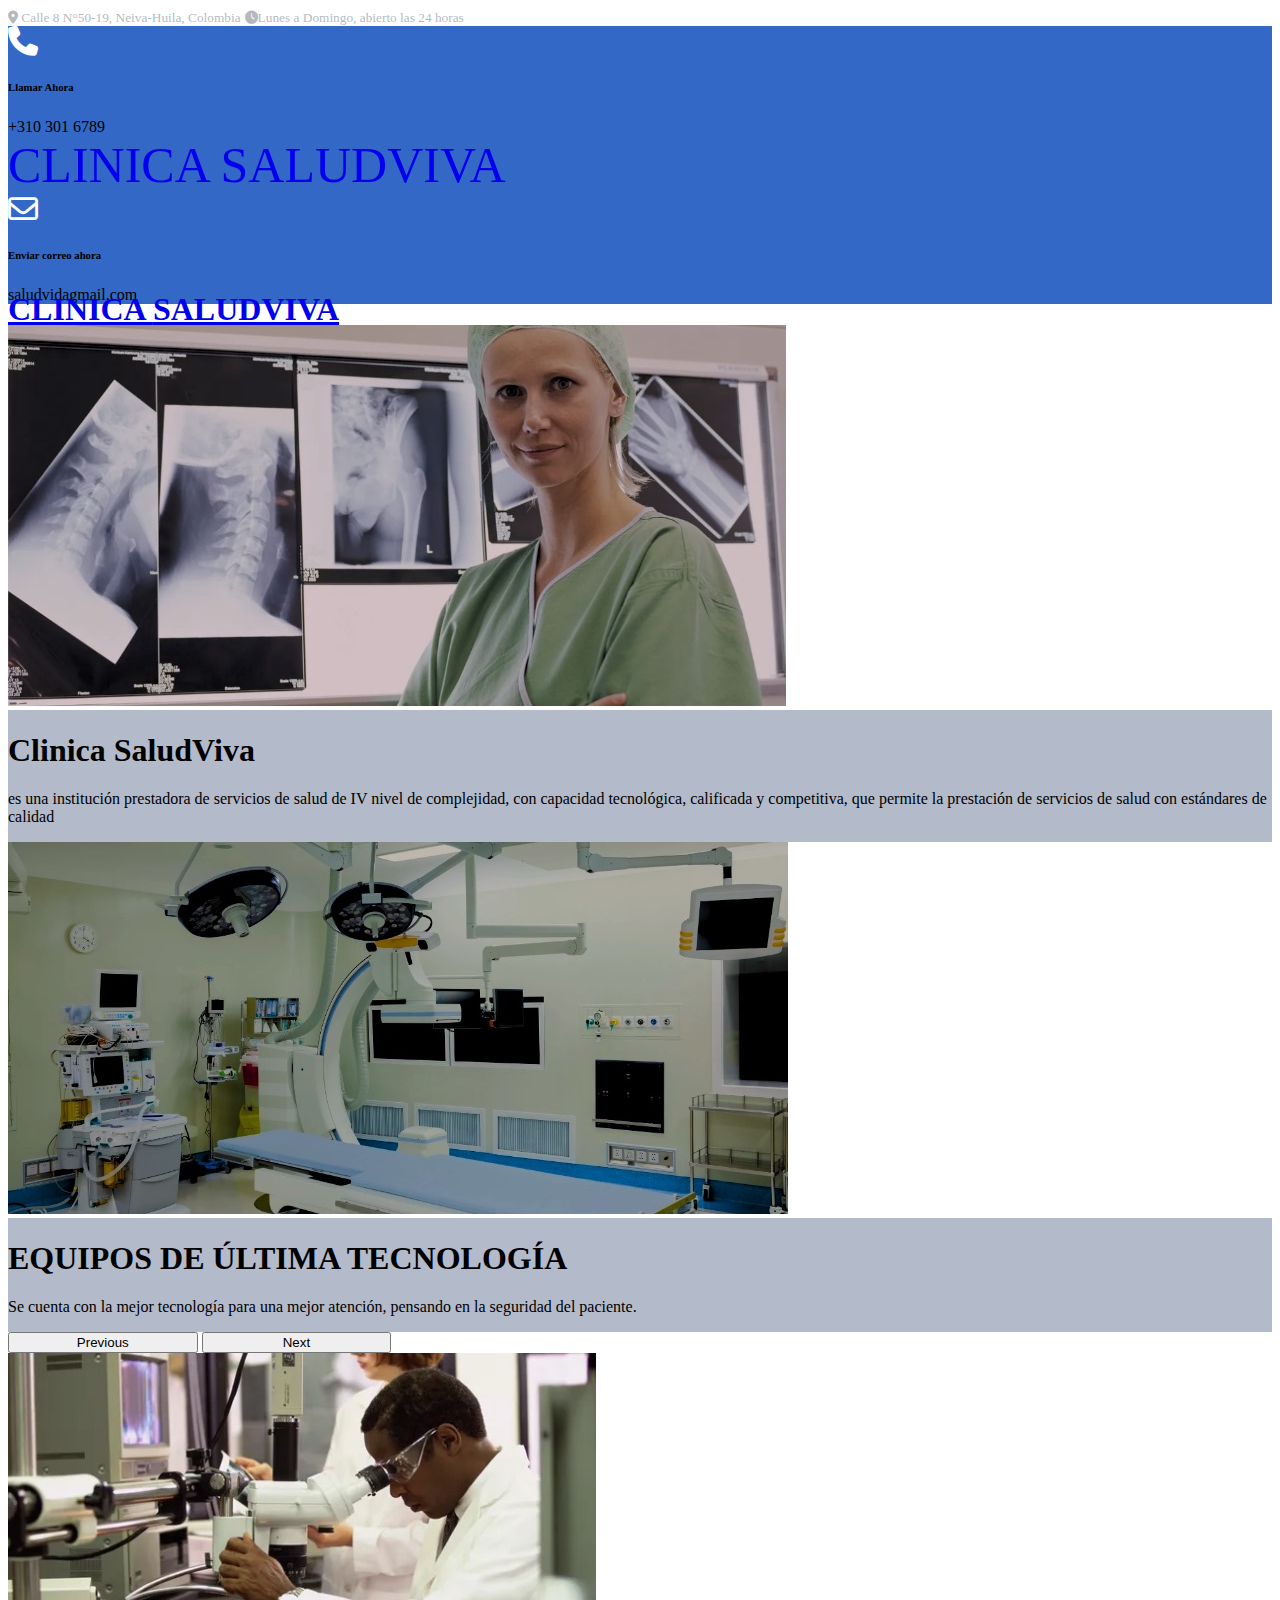
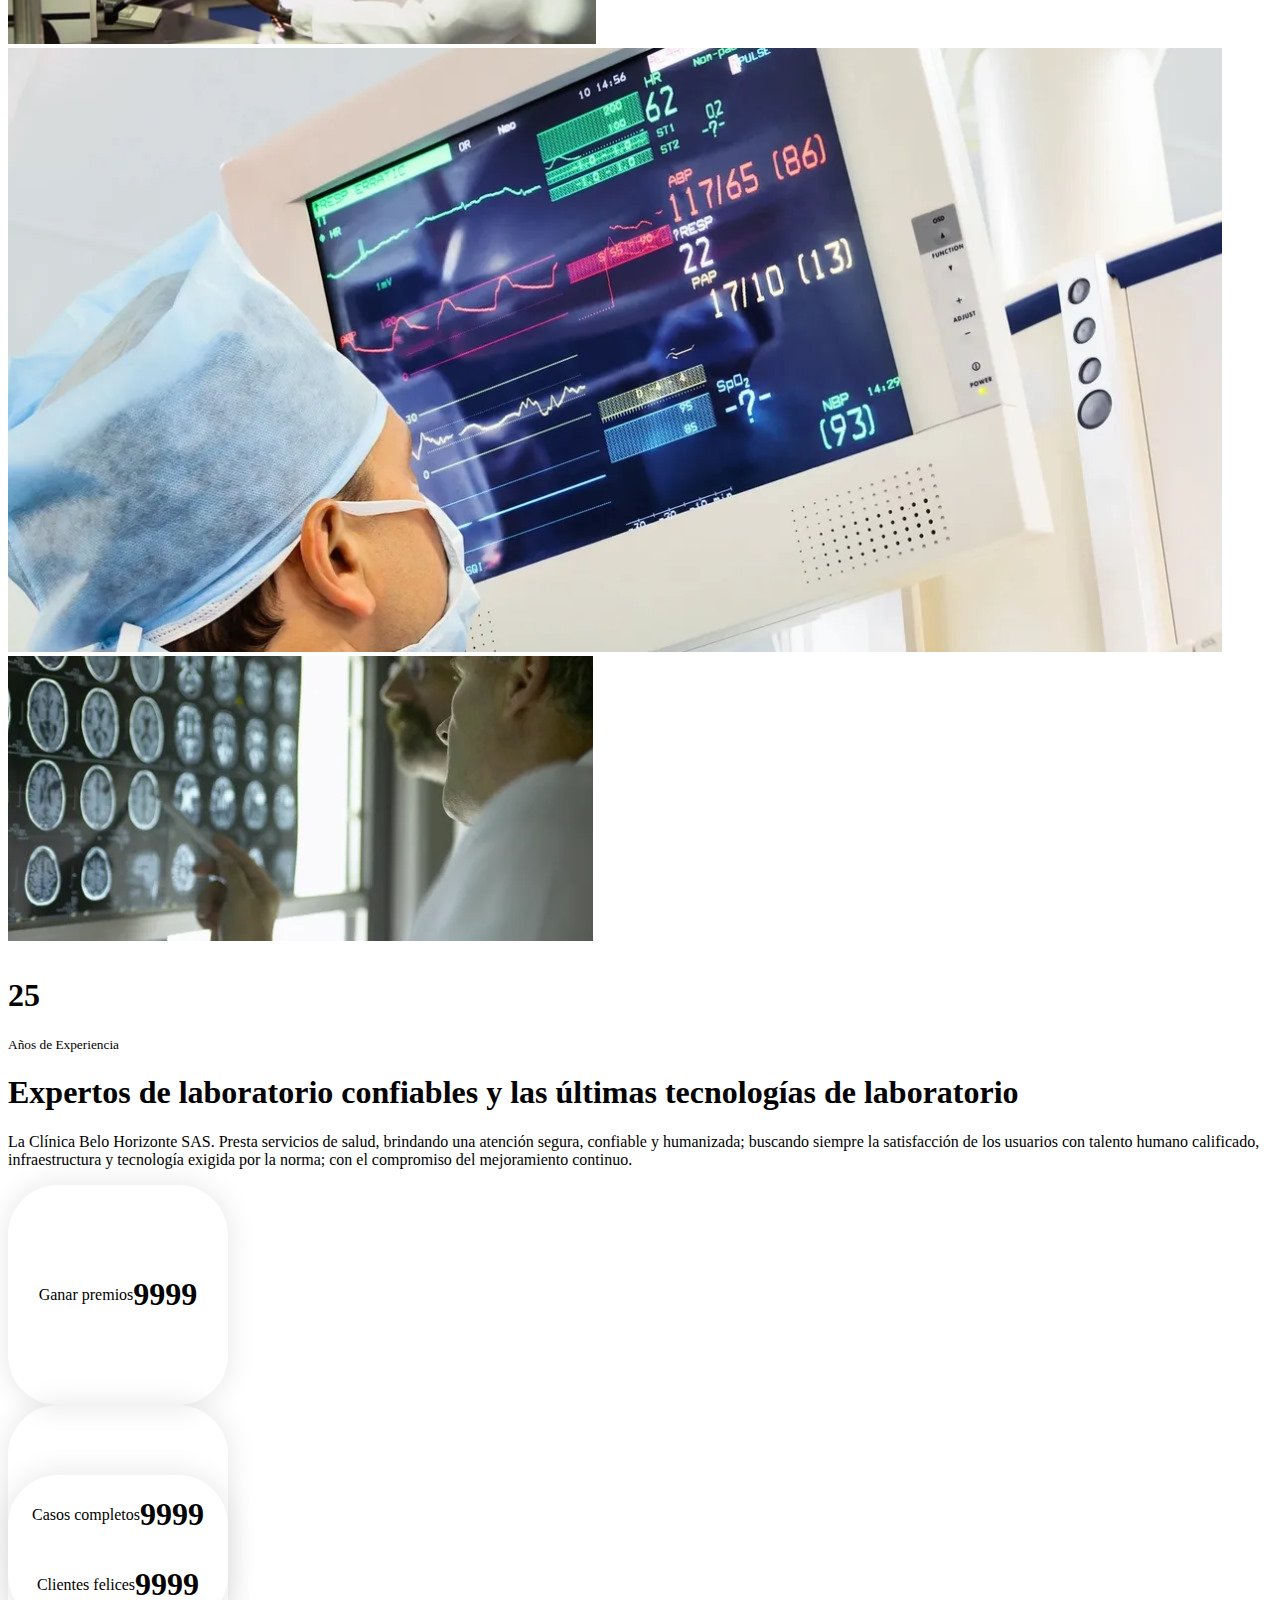
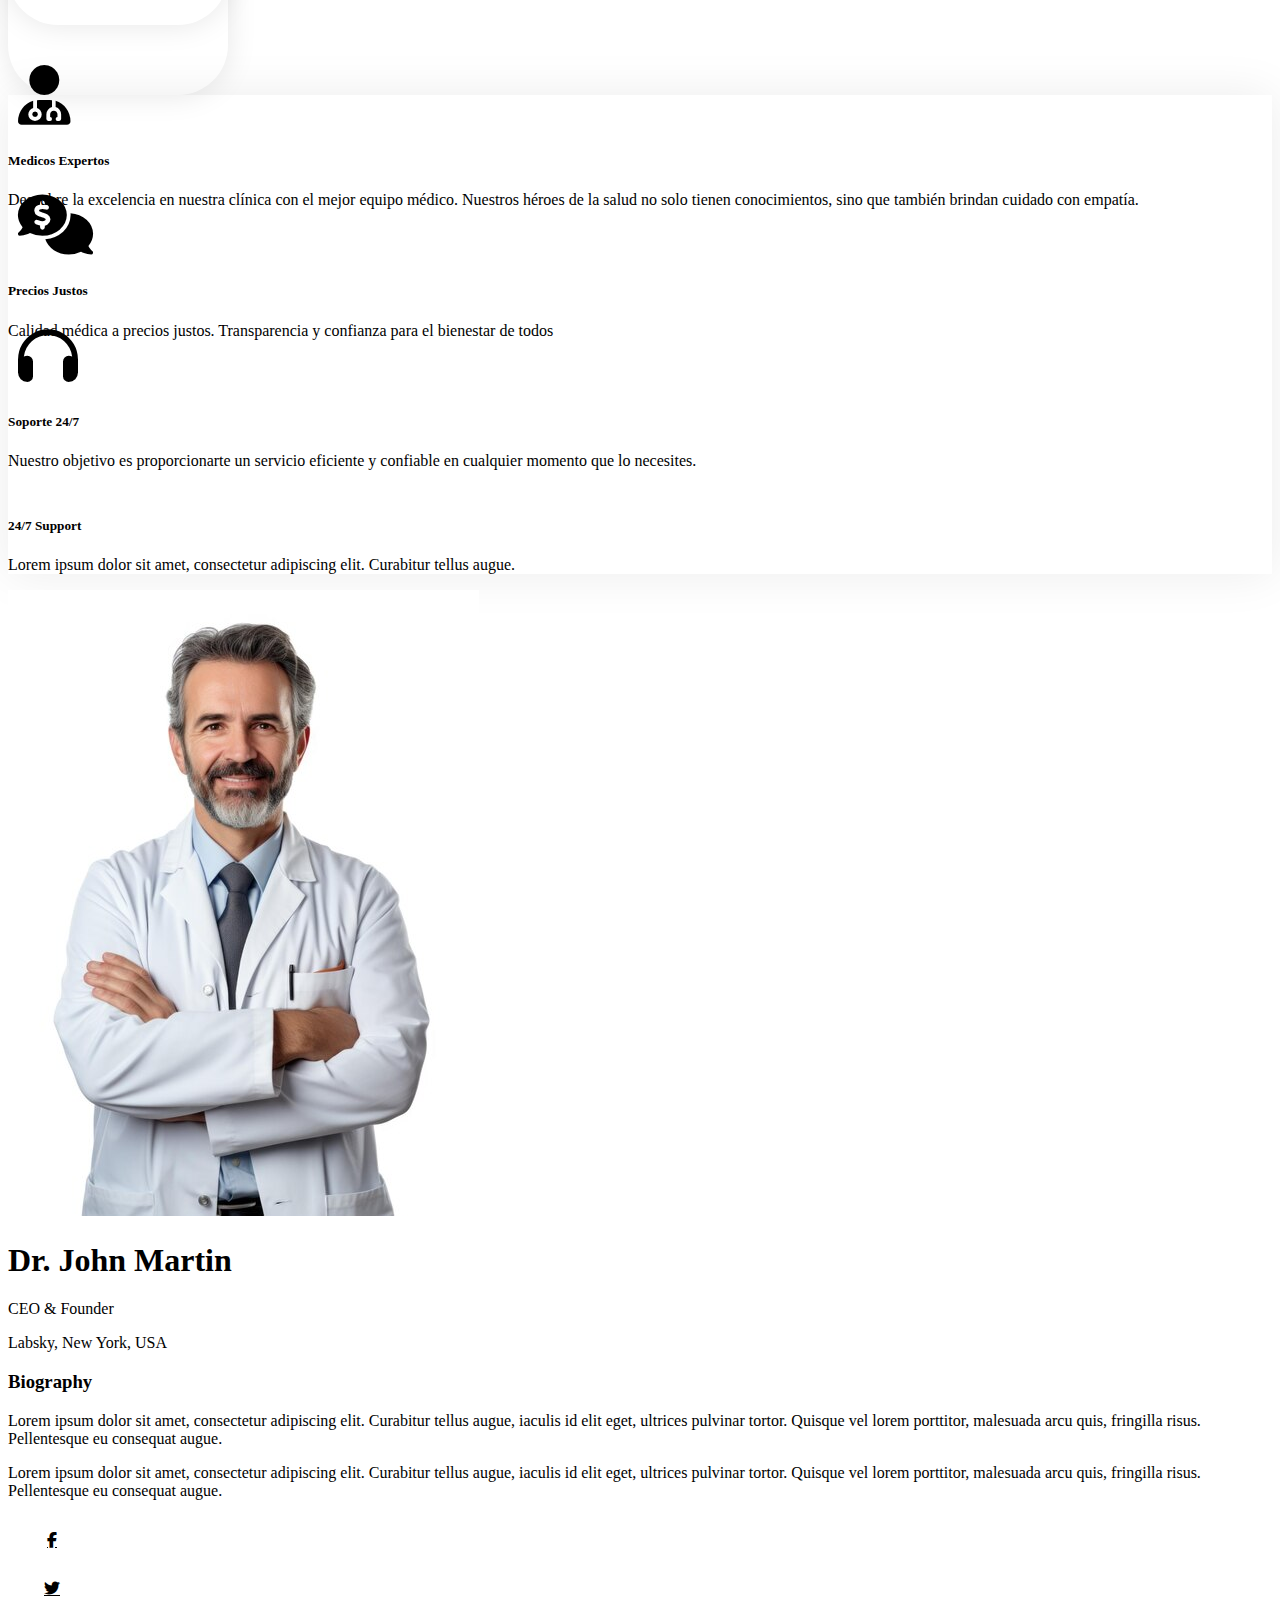
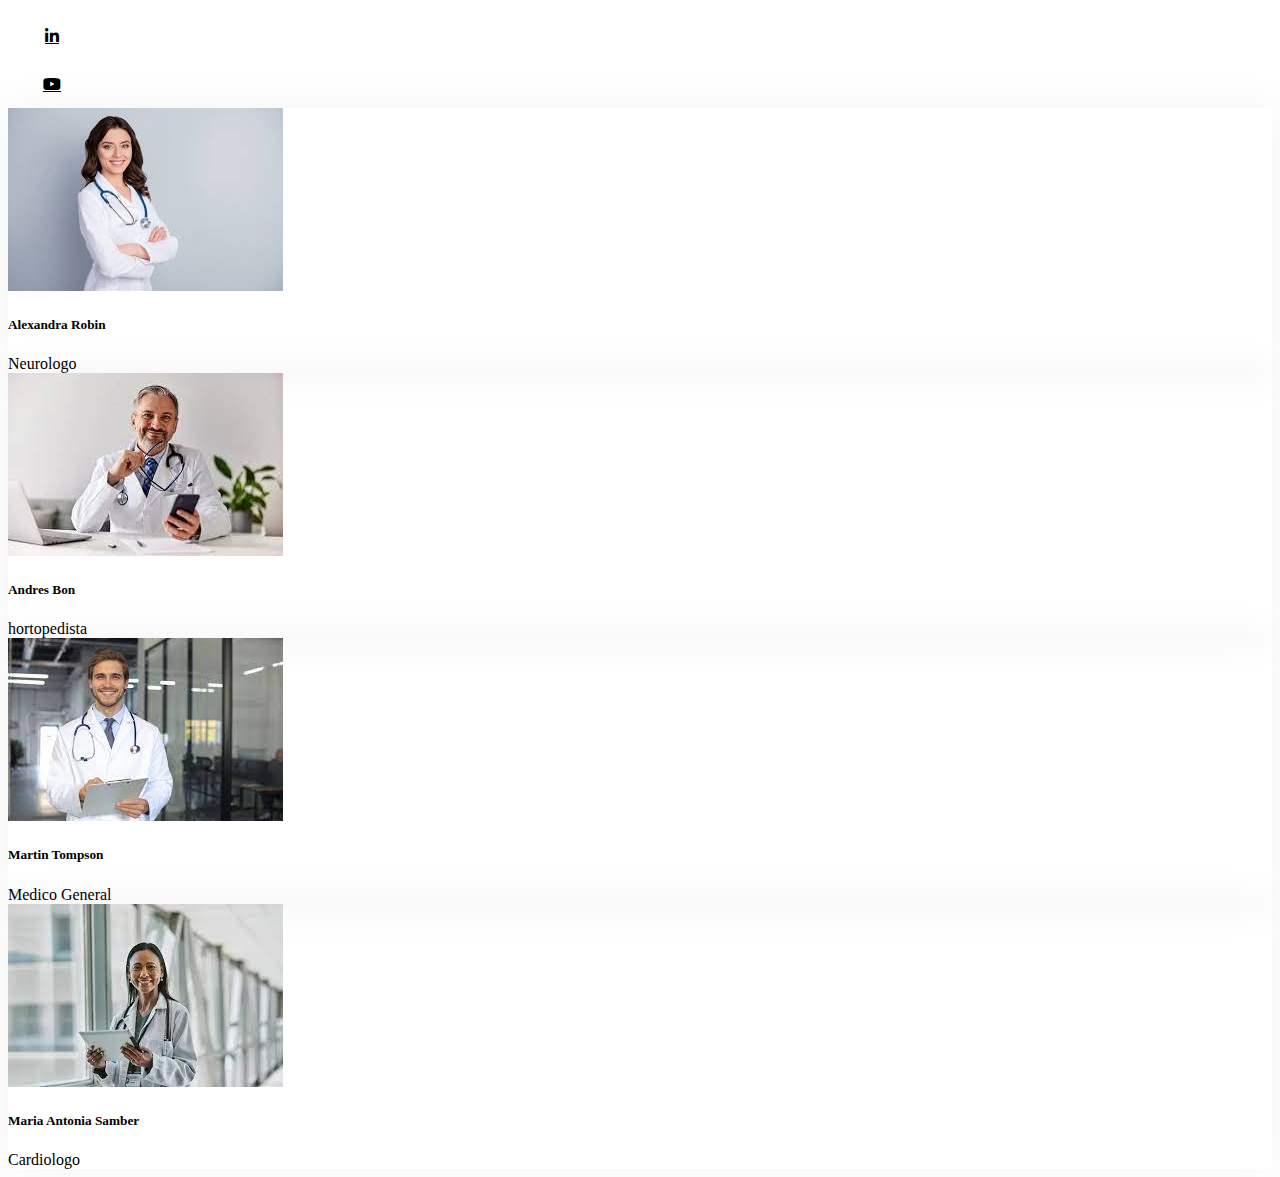
==== front_end/index.html @ dc5101c1 "nueva Actualizacion de front_end correcion de algunos errores generados" ====
<!DOCTYPE html>
<html lang="en">
<head>
    <meta charset="UTF-8">
    <meta name="viewport" content="width=device-width, initial-scale=1.0">
    <title>Document</title>
    <link href="https://cdn.jsdelivr.net/npm/bootstrap@5.3.2/dist/css/bootstrap.min.css" rel="stylesheet" integrity="sha384-T3c6CoIi6uLrA9TneNEoa7RxnatzjcDSCmG1MXxSR1GAsXEV/Dwwykc2MPK8M2HN" crossorigin="anonymous">
    <script src="https://cdn.jsdelivr.net/npm/bootstrap@5.3.2/dist/js/bootstrap.bundle.min.js" integrity="sha384-C6RzsynM9kWDrMNeT87bh95OGNyZPhcTNXj1NW7RuBCsyN/o0jlpcV8Qyq46cDfL" crossorigin="anonymous"></script>
    <script src="https://cdnjs.cloudflare.com/ajax/libs/jquery/3.7.1/jquery.min.js"></script>
    <script src="../js/.js"></script>
    <link rel="stylesheet" href="https://cdnjs.cloudflare.com/ajax/libs/font-awesome/6.5.1/css/all.min.css">

    <link rel="stylesheet" href="css/estilos.css">
  

  
</head>
<body>
   
    <!-- Topbar Start(Inicio de la barra superior) -->
    <div class="container-fluid py-2 d-none d-lg-flex" >
        <div class="container">
            <div class="d-flex justify-content-between" style="color: rgba(162, 170, 177, 0.822);">
                <div>
                    <small class="me-3"><i class="fa fa-map-marker-alt me-2"></i> Calle 8 N°50-19, Neiva-Huila, Colombia</small>
                    <small class="me-3"><i class="fa fa-clock me-2"></i>Lunes a Domingo, abierto las 24 horas</small>
                </div>
            </div>
        </div>
    </div>
    <!-- Topbar End -->


    <!-- Brand Start (Inicio de marca) -->
    <div class="container-fluid text-white pt-4 pb-5 d-none d-lg-flex"  style="background-color: #3368c6;">
        <div class="container pb-2">
            <div class="d-flex align-items-center justify-content-between">
                <div class="d-flex">
                    <i class="fa-solid fa-phone" style="color: #ffffff; font-size: 30px;"></i>
                    <div class="ms-3">
                        <h6 class="text-white mb-0">Llamar Ahora</h6>
                        <span>+310 301 6789</span>
                    </div>
                </div>
                <a href="index.html" class="h1 text-white mb-0" style="font-size:  50px;  font-family: Roboto sans-serif ; text-decoration: none">CLINICA <span class="text-dark"> SALUDVIVA</span></a>
                <div class="d-flex">
                    <i class="fa-regular fa-envelope" style="color: #fdfeff; font-size: 30px;"></i>
                    <div class="ms-3">
                        <h6 class="text-white mb-0">Enviar correo ahora</h6>
                        <span>saludvidagmail.com</span>
                    </div>
                </div>
            </div>
        </div>
    </div>
    <!-- Brand End -->


    <!-- Navbar Start(Inicio de la barra de navegación) -->
    <div class="container-fluid sticky-top">
        <div class="container">
            <nav class="navbar navbar-expand-lg navbar-light bg-white py-lg-0 px-lg-3">
                <a href="index.html" class="navbar-brand d-lg-none">
                    <h1 class="text-white m-0"> CLINICA <span class="text-dark"> SALUDVIVA</span></h1>
                </a>
                <button type="button" class="navbar-toggler me-0" data-bs-toggle="collapse"
                    data-bs-target="#navbarCollapse">
                    <span class="navbar-toggler-icon"></span>
                </button>
                <div class="collapse navbar-collapse" id="navbarCollapse">
                    <div class="navbar-nav">
                        <a href="index.html" class="nav-item nav-link active">Home</a>
                        <a href="servicios.html" class="nav-item nav-link">Servicios</a>
                        <div class="nav-item dropdown">
                            <a href="#" class="nav-link dropdown-toggle" data-bs-toggle="dropdown">Pacientes</a>
                            <div class="dropdown-menu bg-light m-0">                                
                                <a href="pacienteRegistro.html" class="dropdown-item">Registro</a>
                                <a href="listaPaciente.html" class="dropdown-item">Lista Pacientes</a>
                            </div>
                        </div>
                        <div class="nav-item dropdown">
                        <a href="medicos.html" class="nav-link dropdown-toggle"data-bs-toggle="dropdown">Medicos</a>
                        <div class="dropdown-menu bg-light m-0">
                            <a href="RegistrarMedicos.html" class="dropdown-item">Registro</a>
                            <a href="listaMedicos.html" class="dropdown-item">Lista Medicos</a>
                        </div>
                    </div>
                        <a href="contacto.html" class="nav-item nav-link">Contacto</a>
                    </div>
                    <div class="ms-auto d-none d-lg-flex">
                        <a class="btn btn-sm-square btn-primary ms-2" href=""><i class="fab fa-facebook-f"></i></a>
                        <a class="btn btn-sm-square btn-primary ms-2" href=""><i class="fab fa-twitter"></i></a>
                        <a class="btn btn-sm-square btn-primary ms-2" href=""><i class="fab fa-linkedin-in"></i></a>
                        <a class="btn btn-sm-square btn-primary ms-2" href=""><i class="fab fa-youtube"></i></a>
                    </div>
                </div>
            </nav>
        </div>
    </div>
    <!-- Navbar End -->


    <!-- Carousel Start (Inicio del carrusel) -->
    <div class="container-fluid header-carousel px-0 mb-5">
        <div id="header-carousel" class="carousel slide carousel-fade" data-bs-ride="carousel">
            <div class="carousel-inner">
                <div class="carousel-item active">
                    <img class="w-100" src="img/Imagen 2.jpg" alt="Image">
                    <div class="carousel-caption">
                        <div class="container">
                            <div class="row justify-content-start">
                                <div class="col-lg-7 text-start">
                                    <h1 class="display-1 text-white animated slideInRight mb-3">Clinica SaludViva</h1>
                                    <p class="mb-5 animated slideInRight">
                                        es una institución prestadora de servicios de salud de IV 
                                        nivel de complejidad, con capacidad tecnológica, calificada y 
                                        competitiva, que permite la prestación de servicios de salud con estándares de calidad 
                                    </p>
                                </div>
                            </div>
                        </div>
                    </div>
                </div>
                <div class="carousel-item">
                    <img class="w-100" src="img/Imagen 1.jpg" alt="Image">
                    <div class="carousel-caption">
                        <div class="container">
                            <div class="row justify-content-end">
                                <div class="col-lg-7 text-end">
                                    <h1 class="display-1 text-white animated slideInLeft mb-3">EQUIPOS DE ÚLTIMA TECNOLOGÍA</h1>
                                    <p class="mb-5 animated slideInLeft">Se cuenta con la mejor tecnología para una mejor atención, pensando en la seguridad del paciente.</p>
                                </div>
                            </div>
                        </div>
                    </div>
                </div>
            </div>
            <button class="carousel-control-prev" type="button" data-bs-target="#header-carousel" data-bs-slide="prev">
                <span class="carousel-control-prev-icon" aria-hidden="true"></span>
                <span class="visually-hidden">Previous</span>
            </button>
            <button class="carousel-control-next" type="button" data-bs-target="#header-carousel" data-bs-slide="next">
                <span class="carousel-control-next-icon" aria-hidden="true"></span>
                <span class="visually-hidden">Next</span>
            </button>
        </div>
    </div>
    <!-- Carousel End -->
    
    <!-- About Start(Acerca del inicio) -->
    <div class="container-fluid py-5">
        <div class="container">
            <div class="row g-5">
                <div class="col-lg-6 wow fadeIn" data-wow-delay="0.1s">
                    <div class="row g-0">
                        <div class="col-6">
                            <img class="img-fluid" src="img/Imagen3.jpg">
                        </div>
                        <div class="col-6">
                            <img class="img-fluid" src="img/imagen 4.jpg">
                        </div>
                        <div class="col-6">
                            <img class="img-fluid" src="img/Imagen 5.jpg">
                        </div>
                        <div class="col-6">
                            <div class="bg-primary w-100 h-100 mt-n5 ms-n5 d-flex flex-column align-items-center justify-content-center">
                                <div class="icon-box-light">
                                    <i class="bi bi-award text-dark"></i>
                                </div>
                                <h1 class="display-1 text-white mb-0" data-toggle="counter-up">25</h1>
                                <small class="fs-5 text-white">Años de Experiencia</small>
                            </div>
                        </div>
                    </div>
                </div>
                <div class="col-lg-6 wow fadeIn" data-wow-delay="0.5s">
                    <h1 class="display-6 mb-4">Expertos de laboratorio confiables y las últimas tecnologías de laboratorio</h1>
                    <p class="mb-4">La  Clínica  Belo  Horizonte  SAS.  Presta  servicios de  salud,  brindando una atención segura, 
                                    confiable y humanizada; buscando siempre la satisfacción de los usuarios con talento humano calificado, 
                                    infraestructura y tecnología exigida por la norma; con el compromiso del mejoramiento continuo. 
                    </p>
                    <div class="row g-4 g-sm-5 justify-content-center">
                        <div class="col-sm-6">
                            <div class="about-fact btn-square flex-column rounded-circle bg-primary ms-sm-auto">
                                <p class="text-white mb-0">Ganar premios</p>
                                <h1 class="text-white mb-0" data-toggle="counter-up">9999</h1>
                            </div>
                        </div>
                        <div class="col-sm-6 text-start">
                            <div class="about-fact btn-square flex-column rounded-circle bg-secondary me-sm-auto">
                                <p class="text-white mb-0">Casos completos</p>
                                <h1 class="text-white mb-0" data-toggle="counter-up">9999</h1>
                            </div>
                        </div>
                        <div class="col-sm-6">
                            <div class="about-fact mt-n130 btn-square flex-column rounded-circle bg-dark mx-sm-auto">
                                <p class="text-white mb-0">Clientes felices</p>
                                <h1 class="text-white mb-0" data-toggle="counter-up">9999</h1>
                            </div>
                        </div>
                    </div>
                </div>
            </div>
        </div>
    </div>
    <!-- About End -->
    
    <!-- Features Start(Características Inicio) -->
    <div class="container-fluid py-5">
        <div class="container">
            <div class="row g-0 feature-row">
                <div class="col-md-6 col-lg-3 wow fadeIn" data-wow-delay="0.1s">
                    <div class="feature-item border h-100 p-5">
                        <div class="icon-box-primary mb-4">
                            <i class="fa-solid fa-user-doctor"></i>
                        </div>
                        <h5 class="mb-3">Medicos Expertos </h5>
                        <p class="mb-0"> 
                            Descubre la excelencia en nuestra clínica con el mejor equipo médico. 
                            Nuestros héroes de la salud no solo tienen conocimientos, sino que también 
                            brindan cuidado con empatía.</p>
                    </div>
                </div>
                <div class="col-md-6 col-lg-3 wow fadeIn" data-wow-delay="0.3s">
                    <div class="feature-item border h-100 p-5">
                        <div class="icon-box-primary mb-4">
                            <i class="fa-solid fa-comments-dollar"></i>
                        </div>
                        <h5 class="mb-3">Precios Justos</h5>
                        <p class="mb-0">Calidad médica a precios justos. 
                            Transparencia y confianza para el bienestar de 
                            todos</p>
                    </div>
                </div>
                <div class="col-md-6 col-lg-3 wow fadeIn" data-wow-delay="0.5s">
                    <div class="feature-item border h-100 p-5">
                        <div class="icon-box-primary mb-4">
                            <i class="fa-solid fa-headphones"></i>
                        </div>
                        <h5 class="mb-3">Soporte 24/7</h5>
                        <p class="mb-0"> Nuestro objetivo es proporcionarte un servicio 
                                        eficiente y confiable en cualquier momento que lo necesites.  </p>
                    </div>
                </div>
                <div class="col-md-6 col-lg-3 wow fadeIn" data-wow-delay="0.7s">
                    <div class="feature-item border h-100 p-5">
                        <div class="icon-box-primary mb-4">
                            <i class="bi bi-headphones text-dark"></i>
                        </div>
                        <h5 class="mb-3">24/7 Support</h5>
                        <p class="mb-0">Lorem ipsum dolor sit amet, consectetur adipiscing elit. Curabitur tellus augue.</p>
                    </div>
                </div>
            </div>
        </div>
    </div>
    <!-- Features End -->
  <!-- Team Start(Inicio del equipo) -->
   <div class="container-fluid container-team py-5">
        <div class="container pb-5">
            <div class="row g-5 align-items-center mb-5">
                <div class="col-md-6 wow fadeIn" data-wow-delay="0.3s">
                    <img class="img-fluid w-100" src="img/doctor1.jpg" alt="">
                </div>
                <div class="col-md-6 wow fadeIn" data-wow-delay="0.5s">
                    <h1 class="display-6 mb-3">Dr. John Martin</h1>
                    <p class="mb-1">CEO & Founder</p>
                    <p class="mb-5">Labsky, New York, USA</p>
                    <h3 class="mb-3">Biography</h3>
                    <p class="mb-4">Lorem ipsum dolor sit amet, consectetur adipiscing elit. Curabitur tellus augue, iaculis id elit eget, ultrices pulvinar tortor. Quisque vel lorem porttitor, malesuada arcu quis, fringilla risus. Pellentesque eu consequat augue.</p>
                    <p class="mb-4">Lorem ipsum dolor sit amet, consectetur adipiscing elit. Curabitur tellus augue, iaculis id elit eget, ultrices pulvinar tortor. Quisque vel lorem porttitor, malesuada arcu quis, fringilla risus. Pellentesque eu consequat augue.</p>
                    <div class="d-flex">
                        <a class="btn btn-lg-square btn-primary me-2" href=""><i class="fab fa-facebook-f"></i></a>
                        <a class="btn btn-lg-square btn-primary me-2" href=""><i class="fab fa-twitter"></i></a>
                        <a class="btn btn-lg-square btn-primary me-2" href=""><i class="fab fa-linkedin-in"></i></a>
                        <a class="btn btn-lg-square btn-primary me-2" href=""><i class="fab fa-youtube"></i></a>
                    </div>
                </div>
            </div>
            <div class="row g-4">
                <div class="col-lg-3 col-md-6 wow fadeInUp" data-wow-delay="0.1s">
                    <div class="team-item">
                        <div class="position-relative overflow-hidden">
                            <img class="img-fluid w-100" src="img/doctor2.jpg" alt="">
                            <div class="team-social">
                                <a class="btn btn-square btn-light mx-1" href=""><i class="fab fa-facebook-f"></i></a>
                                <a class="btn btn-square btn-light mx-1" href=""><i class="fab fa-twitter"></i></a>
                                <a class="btn btn-square btn-light mx-1" href=""><i class="fab fa-linkedin-in"></i></a>
                                <a class="btn btn-square btn-light mx-1" href=""><i class="fab fa-youtube"></i></a>
                            </div>
                        </div>
                        <div class="text-center p-4">
                            <h5 class="mb-1">Alexandra Robin</h5>
                            <span> Neurologo</span>
                        </div>
                    </div>
                </div>
                <div class="col-lg-3 col-md-6 wow fadeInUp" data-wow-delay="0.3s">
                    <div class="team-item">
                        <div class="position-relative overflow-hidden">
                            <img class="img-fluid w-100" src="img/doctor3.jpg" alt="">
                            <div class="team-social">
                                <a class="btn btn-square btn-light mx-1" href=""><i class="fab fa-facebook-f"></i></a>
                                <a class="btn btn-square btn-light mx-1" href=""><i class="fab fa-twitter"></i></a>
                                <a class="btn btn-square btn-light mx-1" href=""><i class="fab fa-linkedin-in"></i></a>
                                <a class="btn btn-square btn-light mx-1" href=""><i class="fab fa-youtube"></i></a>
                            </div>
                        </div>
                        <div class="text-center p-4">
                            <h5 class="mb-1">Andres Bon</h5>
                            <span>hortopedista</span>
                        </div>
                    </div>
                </div>
                <div class="col-lg-3 col-md-6 wow fadeInUp" data-wow-delay="0.5s">
                    <div class="team-item">
                        <div class="position-relative overflow-hidden">
                            <img class="img-fluid w-100" src="img/doctor4.jpg" alt="">
                            <div class="team-social">
                                <a class="btn btn-square btn-light mx-1" href=""><i class="fab fa-facebook-f"></i></a>
                                <a class="btn btn-square btn-light mx-1" href=""><i class="fab fa-twitter"></i></a>
                                <a class="btn btn-square btn-light mx-1" href=""><i class="fab fa-linkedin-in"></i></a>
                                <a class="btn btn-square btn-light mx-1" href=""><i class="fab fa-youtube"></i></a>
                            </div>
                        </div>
                        <div class="text-center p-4">
                            <h5 class="mb-1">Martin Tompson</h5>
                            <span>Medico General</span>
                        </div>
                    </div>
                </div>
                <div class="col-lg-3 col-md-6 wow fadeInUp" data-wow-delay="0.7s">
                    <div class="team-item">
                        <div class="position-relative overflow-hidden">
                            <img class="img-fluid w-100" src="img/doctor5.jpg" alt="">
                            <div class="team-social">
                                <a class="btn btn-square btn-light mx-1" href=""><i class="fab fa-facebook-f"></i></a>
                                <a class="btn btn-square btn-light mx-1" href=""><i class="fab fa-twitter"></i></a>
                                <a class="btn btn-square btn-light mx-1" href=""><i class="fab fa-linkedin-in"></i></a>
                                <a class="btn btn-square btn-light mx-1" href=""><i class="fab fa-youtube"></i></a>
                            </div>
                        </div>
                        <div class="text-center p-4">
                            <h5 class="mb-1">Maria Antonia Samber</h5>
                            <span>Cardiologo</span>
                        </div>
                    </div>
                </div>
            </div>
        </div>
    </div>
<!-- Team End -->
</body>
</html>
---- front_end/css/estilos.css ----
/********** Template CSS **********/
/*** Button ***/
.btn {
    transition: .5s;
    font-weight: 500;
}

.btn-primary,
.btn-outline-primary:hover {
    color: var(--bs-light);
}

.btn-secondary,
.btn-outline-secondary:hover {
    color: var(--bs-dark);
}

.btn-square {
    width: 38px;
    height: 38px;
}

.btn-sm-square {
    width: 32px;
    height: 32px;
}

.btn-lg-square {
    width: 48px;
    height: 48px;
}

.btn-square,
.btn-sm-square,
.btn-lg-square {
    padding: 0;
    display: flex;
    align-items: center;
    justify-content: center;
    border-radius: 50px;
    font-weight: normal;
}

.icon-box-primary,
.icon-box-light {
    position: relative;
    padding: 0 0 10px 10px;
    z-index: 1;
}

.icon-box-primary i,
.icon-box-light i {
    font-size: 60px;
    line-height: 0;
}

.icon-box-primary::before,
.icon-box-light::before {
    position: absolute;
    content: "";
    width: 35px;
    height: 35px;
    left: 0;
    bottom: 0;
    border-radius: 35px;
    transition: .5s;
    z-index: -1;
}

.icon-box-primary::before {
    background: var(--bs-primary);
}

.icon-box-light::before {
    background: var(--bs-light);
}

.back-to-top {
    position: fixed;
    display: none;
    right: 30px;
    bottom: 30px;
    z-index: 99;
}

.fw-medium {
    font-weight: 500;
}

/*** Navbar ***/
.sticky-top {
    top: -100px;
    transition: .5s;
}

.navbar .navbar-nav .nav-link {
    margin-right: 35px;
    padding: 20px 0;
    color: var(--bs-dark);
    font-size: 18px;
    font-weight: 500;
    outline: none;
}

.navbar .navbar-nav .nav-link:hover,
.navbar .navbar-nav .nav-link.active {
    color: var(--bs-primary);
}

.navbar .dropdown-toggle::after {
    border: none;
    content: "\f107";
    font-family: "Font Awesome 5 Free";
    font-weight: 900;
    vertical-align: middle;
    margin-left: 8px;
}

@media (max-width: 991.98px) {
    .navbar .navbar-nav .nav-link  {
        margin-right: 0;
        padding: 10px 0;
    }

    .navbar .navbar-nav {
        margin-top: 15px;
        border-top: 1px solid #EEEEEE;
    }
}

@media (min-width: 992px) {
    .sticky-top {
        margin-top: -34px;
    }

    .navbar {
        height: 68px;
    }

    .navbar .nav-item .dropdown-menu {
        display: block;
        border: none;
        margin-top: 0;
        top: 150%;
        opacity: 0;
        visibility: hidden;
        transition: .5s;
    }

    .navbar .nav-item:hover .dropdown-menu {
        top: 100%;
        visibility: visible;
        transition: .5s;
        opacity: 1;
    }
}


/*** Header ***/
@media (min-width: 992px) {
    .header-carousel,
    .page-header {
        margin-top: -34px;
    }
}

.carousel-caption {
    top: 0;
    left: 0;
    right: 0;
    bottom: 0;
    display: flex;
    align-items: center;
    background: rgba(3, 27, 78, .3);
    z-index: 1;
}

.carousel-control-prev,
.carousel-control-next {
    width: 15%;
}

.carousel-control-prev-icon,
.carousel-control-next-icon {
    width: 3.5rem;
    height: 3.5rem;
    border-radius: 3.5rem;
    background-color: var(--bs-primary);
    border: 15px solid var(--bs-primary);
}

@media (max-width: 767.98px) {
    #header-carousel .carousel-item {
        position: relative;
        min-height: 450px;
    }
    
    #header-carousel .carousel-item img {
        position: absolute;
        width: 100%;
        height: 100%;
        object-fit: cover;
    }
}

.page-header {
    background: linear-gradient(rgba(3, 27, 78, .3), rgba(3, 27, 78, .3)), url(../img/testimonial.jpg) center center no-repeat;
    background-size: cover;
}

.page-header .breadcrumb-item+.breadcrumb-item::before {
    color: var(--bs-white);
}

.page-header .breadcrumb-item,
.page-header .breadcrumb-item a {
    font-size: 18px;
    color: var(--bs-white);
}
/*** Features ***/
.feature {
    background: linear-gradient(rgba(3, 27, 78, .3), rgba(3, 27, 78, .3)), url(../img/feature.jpg) left center no-repeat;
    background-size: cover;
}

.feature-row {
    box-shadow: 0 0 45px rgba(0, 0, 0, .08);
}

.feature-item {
    border-color: rgba(0, 0, 0, .03) !important;
}

.experience .progress {
    height: 5px;
}

.experience .progress .progress-bar {
    width: 0px;
    transition: 3s;
}

.experience .nav-pills .nav-link {
    color: var(--dark);
}

.experience .nav-pills .nav-link.active {
    color: #FFFFFF;
}

.experience .tab-content hr {
    width: 30px;
}


/*** About ***/
.about-fact {
    width: 220px;
    height: 220px;
    box-shadow: 0 0 30px rgba(0, 0, 0, .1);
}

@media (min-width: 576px) {
    .about-fact.mt-n130 {
        margin-top: -150px;
    }
}

.btn-play {
    position: relative;
    display: block;
    box-sizing: content-box;
    width: 36px;
    height: 46px;
    border-radius: 100%;
    border: none;
    outline: none !important;
    padding: 18px 20px 20px 28px;
    background: var(--bs-primary);
}

.btn-play:before {
    content: "";
    position: absolute;
    z-index: 0;
    left: 50%;
    top: 50%;
    transform: translateX(-50%) translateY(-50%);
    display: block;
    width: 90px;
    height: 90px;
    background: var(--bs-primary);
    border-radius: 100%;
    animation: pulse-border 1500ms ease-out infinite;
}

.btn-play:after {
    content: "";
    position: absolute;
    z-index: 1;
    left: 50%;
    top: 50%;
    transform: translateX(-50%) translateY(-50%);
    display: block;
    width: 90px;
    height: 90px;
    background: var(--bs-primary);
    border-radius: 100%;
    transition: all 200ms;
}

.btn-play span {
    display: block;
    position: relative;
    z-index: 3;
    width: 0;
    height: 0;
    left: 3px;
    border-left: 30px solid #FFFFFF;
    border-top: 18px solid transparent;
    border-bottom: 18px solid transparent;
}

@keyframes pulse-border {
    0% {
        transform: translateX(-50%) translateY(-50%) translateZ(0) scale(1);
        opacity: 1;
    }

    100% {
        transform: translateX(-50%) translateY(-50%) translateZ(0) scale(2);
        opacity: 0;
    }
}

.modal-video .modal-dialog {
    position: relative;
    max-width: 800px;
    margin: 60px auto 0 auto;
}

.modal-video .modal-body {
    position: relative;
    padding: 0px;
}

.modal-video .close {
    position: absolute;
    width: 30px;
    height: 30px;
    right: 0px;
    top: -30px;
    z-index: 999;
    font-size: 30px;
    font-weight: normal;
    color: #FFFFFF;
    background: #000000;
    opacity: 1;
}
/*** Contacto ***/
@media (min-width: 992px) {
    .contact-info::after {
        position: absolute;
        content: "";
        width: 0px;
        height: 100%;
        top: 0;
        left: 50%;
        border-left: 1px dashed rgba(255, 255, 255, .2);
    }
}

@media (max-width: 991.98px) {
    .contact-info::after {
        position: absolute;
        content: "";
        width: 100%;
        height: 0px;
        top: 50%;
        left: 0;
        border-top: 1px dashed rgba(255, 255, 255, .2);
    }
}


/*** Team ***/
.container-team {
    position: relative;
}

.container-team::before {
    position: absolute;
    content: '';
    background: var(--bs-light);
    width: 100%;
    height: 100%;
    left: 0px;
    top: 0px;
    clip-path: polygon(0 70%, 100% 30%, 100% 100%, 0% 100%);
    z-index: -1;
}

.team-item {
    background: var(--bs-white);
    box-shadow: 0 0 45px rgba(0, 0, 0, .05);
}

.team-item .team-social {
    position: absolute;
    width: 0;
    height: 100%;
    top: 0;
    right: 0;
    transition: .5s;
    background: var(--bs-primary);
    display: flex;
    align-items: center;
    justify-content: center;
}

.team-item:hover .team-social {
    width: 100%;
    left: 0;
}

.team-item .team-social .btn {
    opacity: 0;
    transition: .5s;
}

.team-item:hover .team-social .btn {
    opacity: 1;
}
.nuestrosServicios{
    font-family:'Roboto sans-serif ';
    text-align: center;
    margin-top: 30px;
}
.card{
    margin-left: 170px;
    width: 20px;
    height: 60px;
    margin-top: 50px;
    }
   
/** From (Formulario)**/

.col-md-4{
    margin-left: 140px;
    margin-top: 40px;

}
.col-12{
    margin-left: 140px;
    margin-top: 40px;

}
.col-md-3{
    margin-left: 140px;
    margin-top: 40px;

}
.btn-primary{
    margin-left: 20px;
    
}
.registrarPacienteT{
    font-family:'Roboto sans-serif ';
    text-align: center;
    margin-top: 30px;
}
.registrarMedicosT{
    font-family:'Roboto sans-serif ';
    text-align: center;
    margin-top: 30px;
}
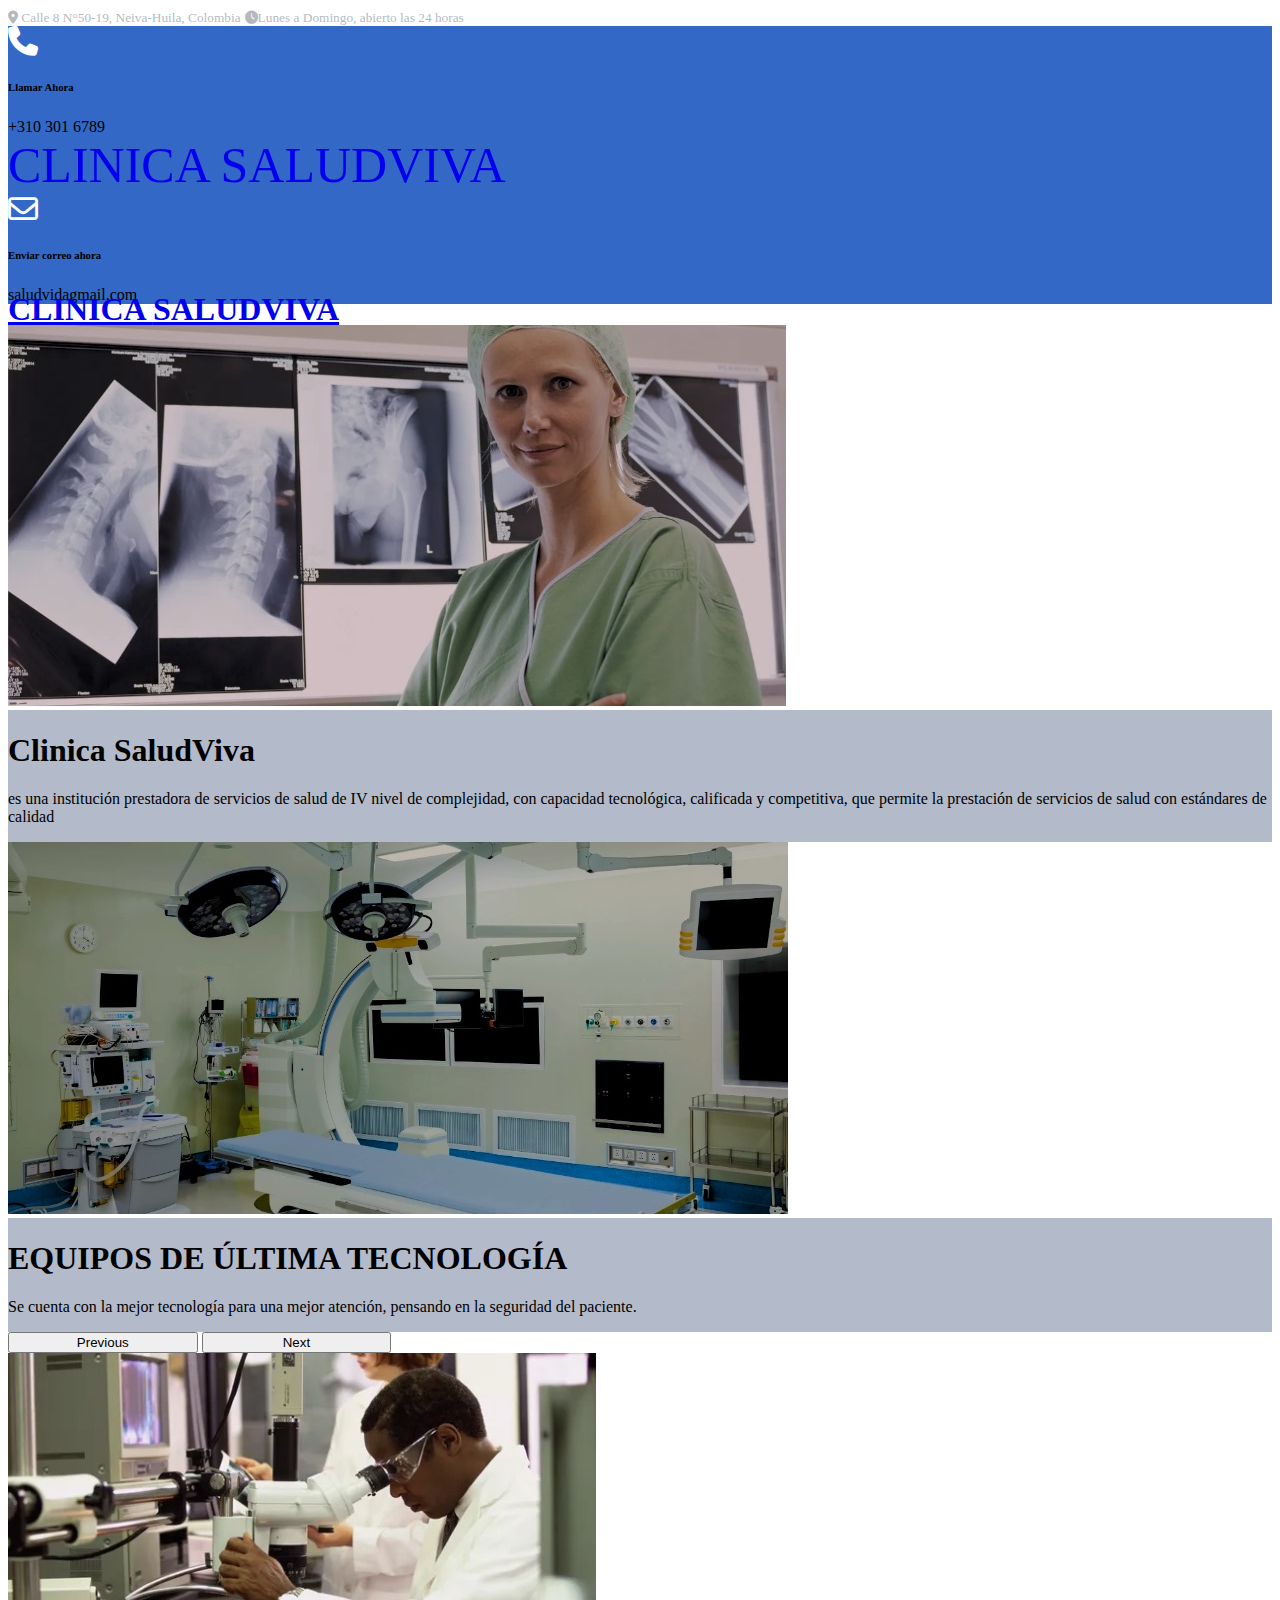
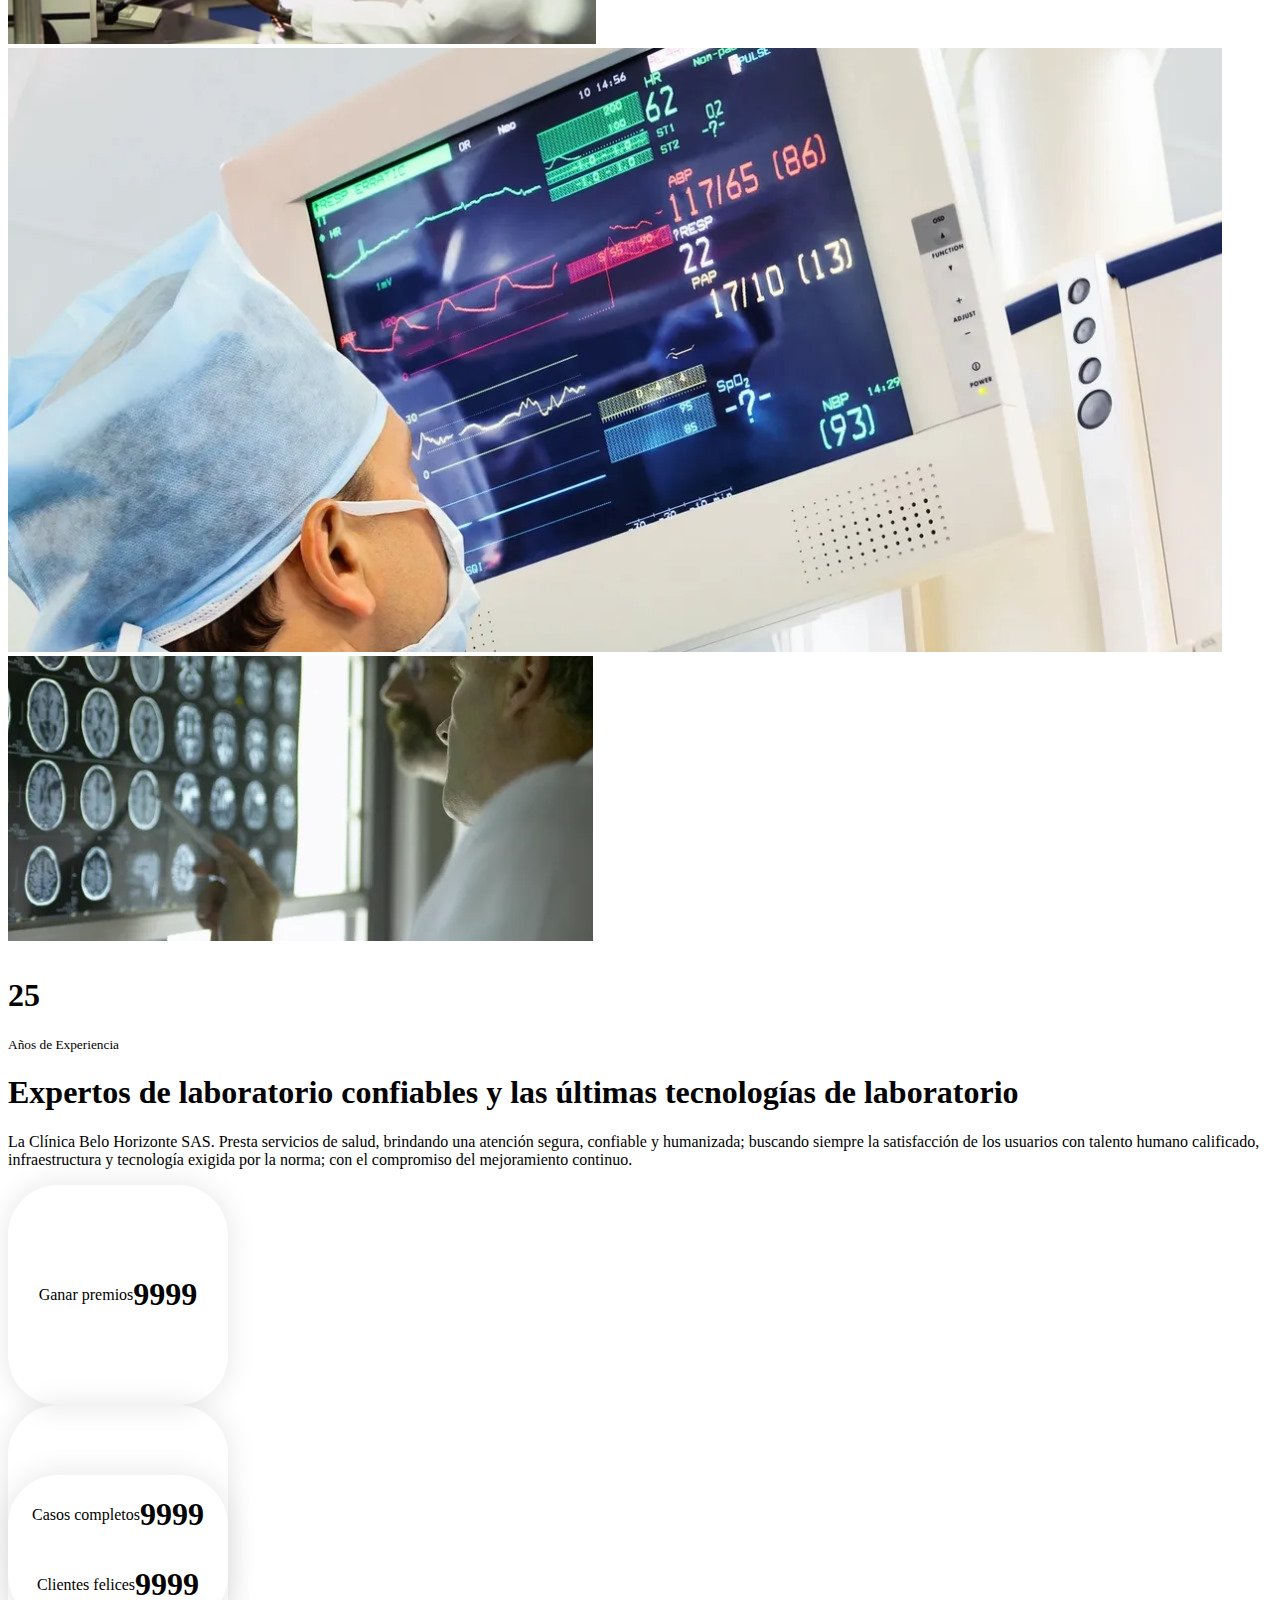
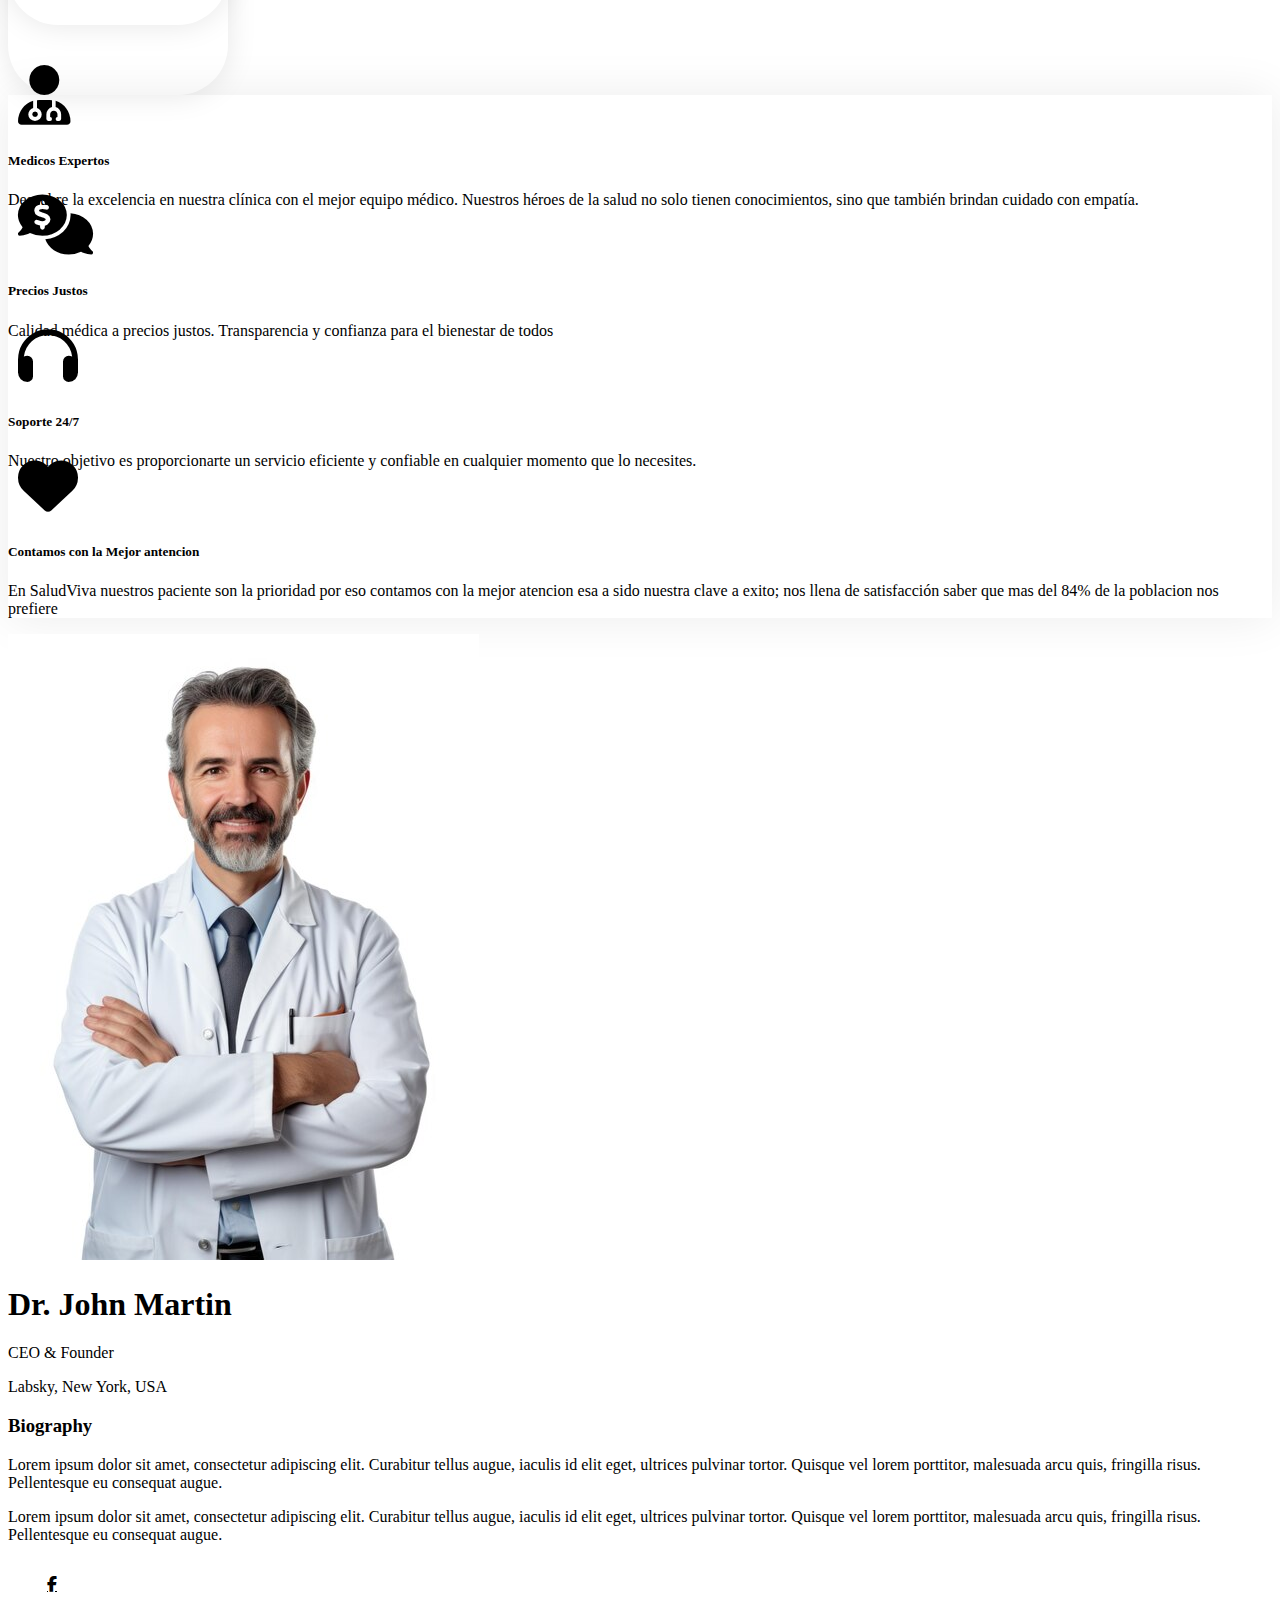
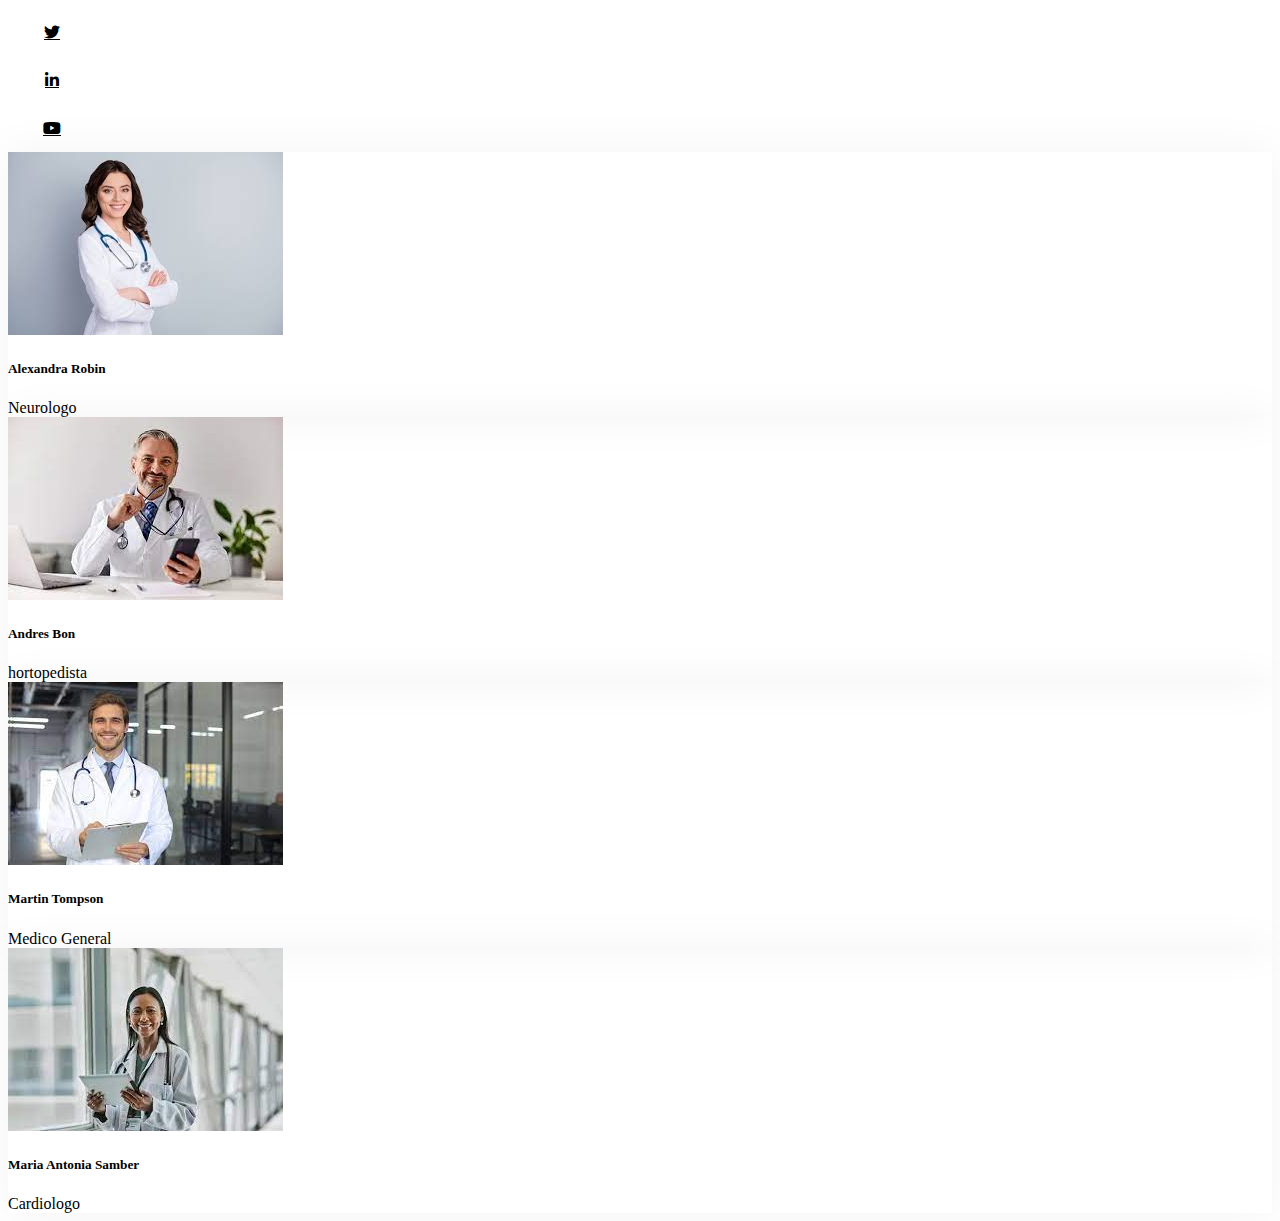
==== commit 6ad52dce: "Actualizacion del front_end" ====
--- a/front_end/index.html
+++ b/front_end/index.html
@@ -79,13 +79,9 @@
                             </div>
                         </div>
                         <div class="nav-item dropdown">
-                        <a href="medicos.html" class="nav-link dropdown-toggle"data-bs-toggle="dropdown">Medicos</a>
-                        <div class="dropdown-menu bg-light m-0">
-                            <a href="RegistrarMedicos.html" class="dropdown-item">Registro</a>
-                            <a href="listaMedicos.html" class="dropdown-item">Lista Medicos</a>
-                        </div>
-                    </div>
-                        <a href="contacto.html" class="nav-item nav-link">Contacto</a>
+                        <a href="medicos.html" class="nav-item nav-link">Medico</a>
+                    </div>
+                    <a href="contacto.html" class="nav-item nav-link">Contacto</a>
                     </div>
                     <div class="ms-auto d-none d-lg-flex">
                         <a class="btn btn-sm-square btn-primary ms-2" href=""><i class="fab fa-facebook-f"></i></a>
@@ -245,10 +241,12 @@
                 <div class="col-md-6 col-lg-3 wow fadeIn" data-wow-delay="0.7s">
                     <div class="feature-item border h-100 p-5">
                         <div class="icon-box-primary mb-4">
-                            <i class="bi bi-headphones text-dark"></i>
-                        </div>
-                        <h5 class="mb-3">24/7 Support</h5>
-                        <p class="mb-0">Lorem ipsum dolor sit amet, consectetur adipiscing elit. Curabitur tellus augue.</p>
+                            <i class="fa-solid fa-heart"></i>
+                        </div>
+                        <h5 class="mb-3">Contamos con la Mejor antencion</h5>
+                        <p class="mb-0">En SaludViva nuestros paciente son la prioridad por eso contamos con la mejor atencion 
+                            esa a sido nuestra clave a exito; nos llena de satisfacción saber que mas del 84% de la poblacion nos prefiere 
+                        </p>
                     </div>
                 </div>
             </div>
--- a/front_end/css/estilos.css
+++ b/front_end/css/estilos.css
@@ -432,6 +432,8 @@
 .team-item:hover .team-social .btn {
     opacity: 1;
 }
+
+/** nabar servicio**/
 .nuestrosServicios{
     font-family:'Roboto sans-serif ';
     text-align: center;
@@ -439,13 +441,17 @@
 }
 .card{
     margin-left: 170px;
-    width: 20px;
-    height: 60px;
-    margin-top: 50px;
-    }
-   
+    width: 300px;
+    height: 450px;
+    margin-block-end: 20px;
+    background-color: #3368c6;
+    color: #EEEEEE;
+    font-family:'Roboto sans-serif ';
+    text-align: center;
+    }
+/** nabar servicio**/   
+
 /** From (Formulario)**/
-
 .col-md-4{
     margin-left: 140px;
     margin-top: 40px;
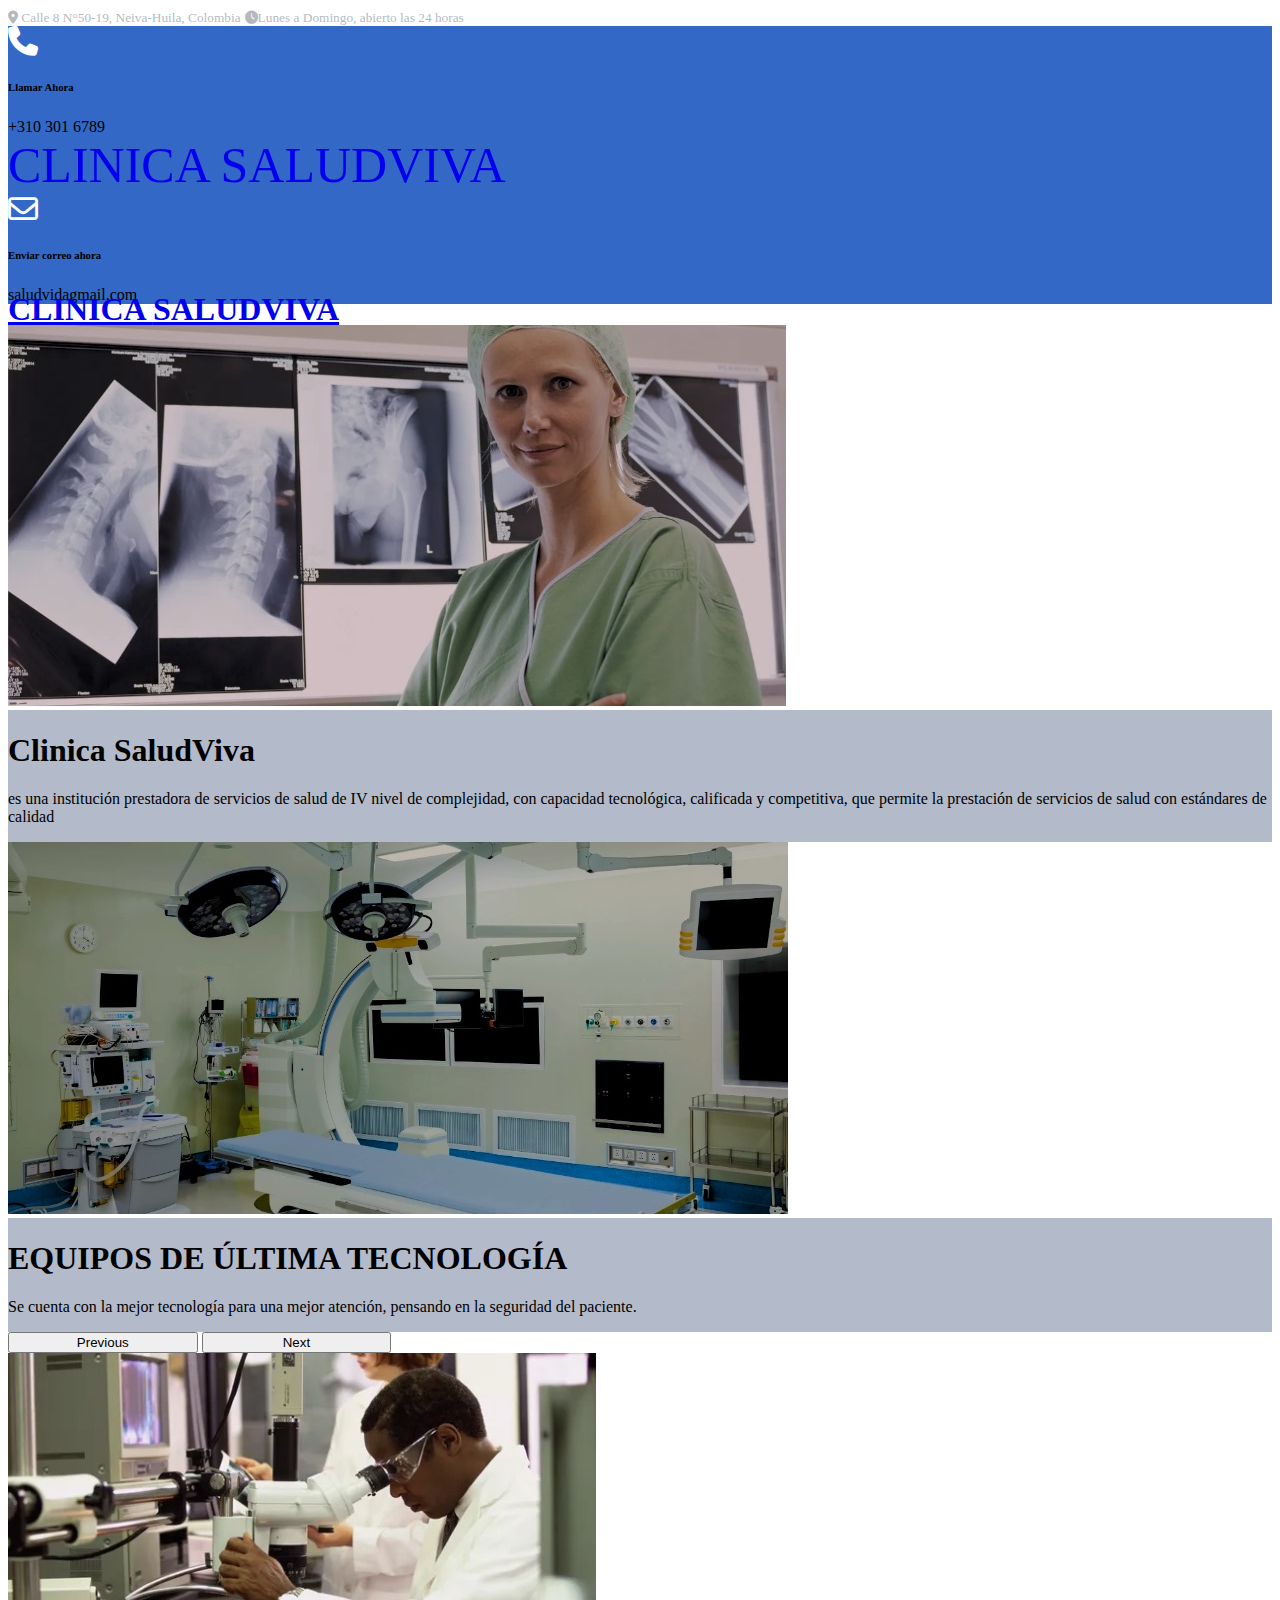
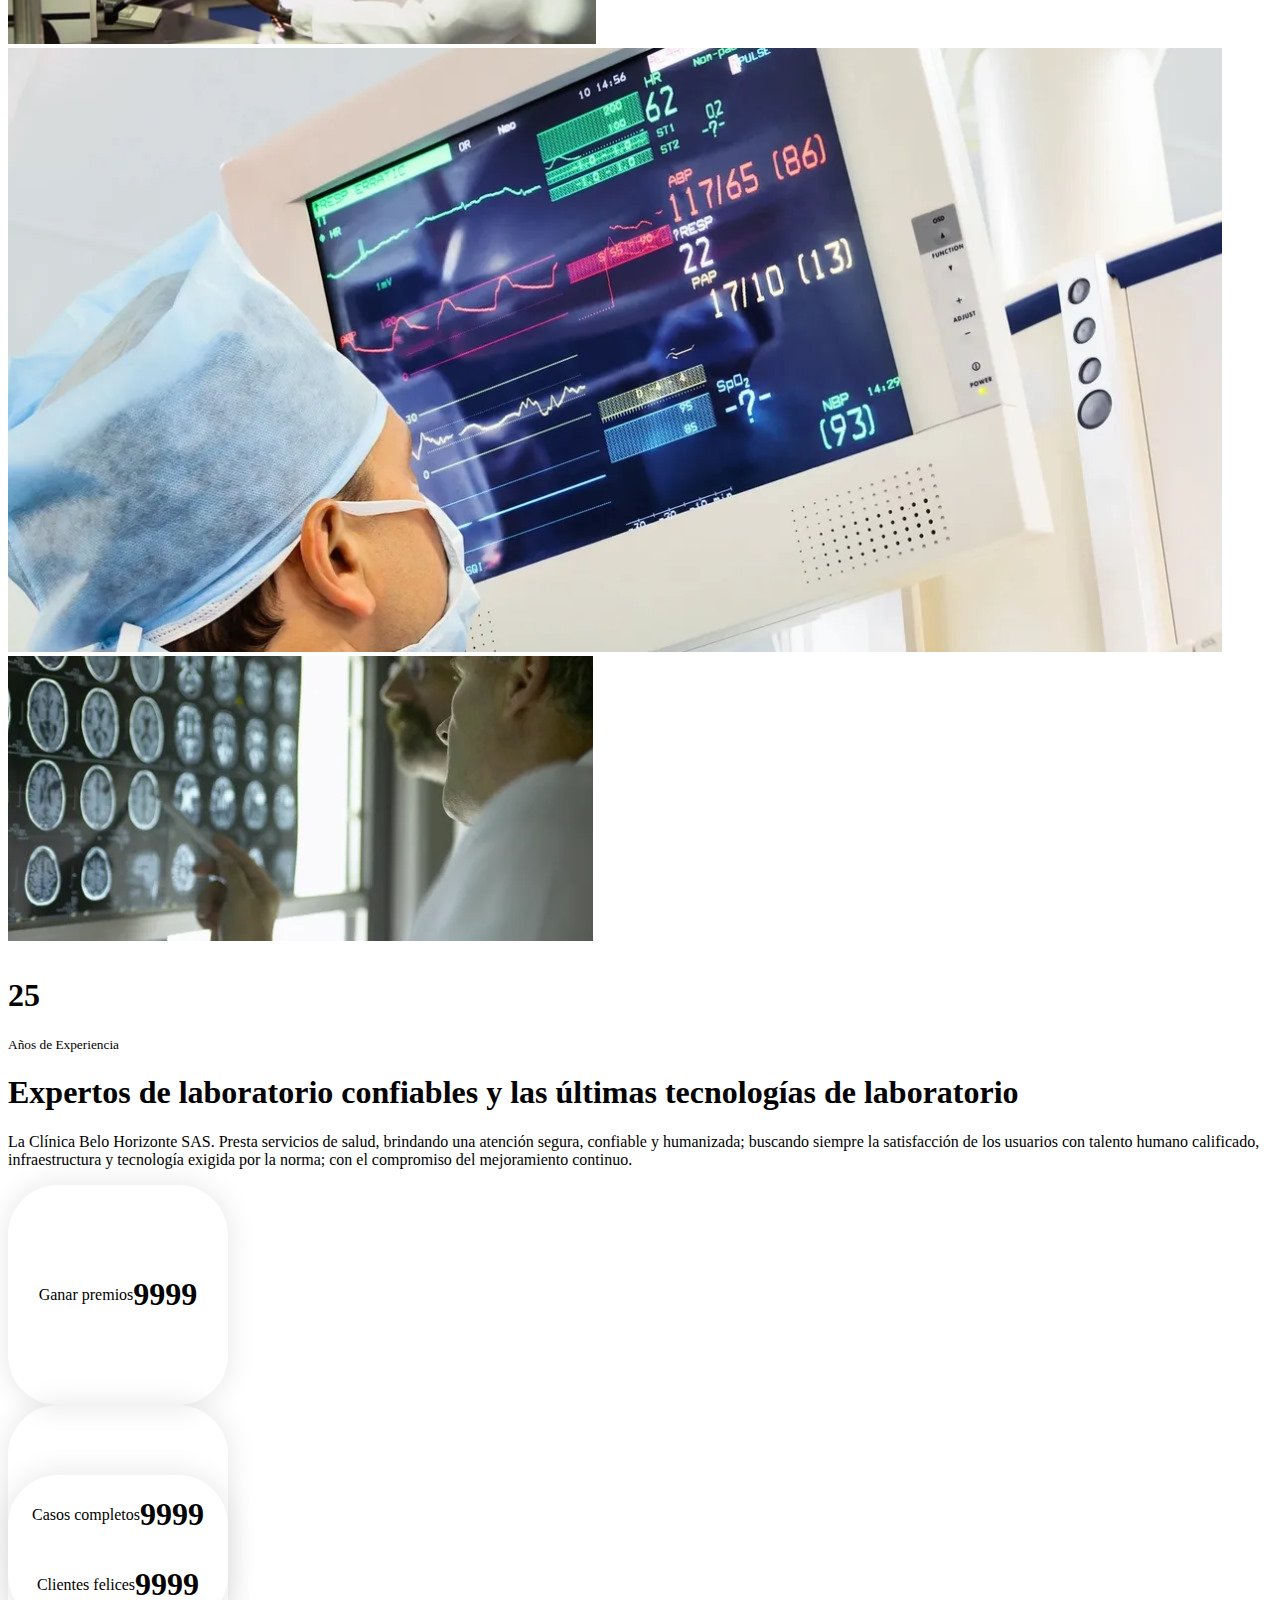
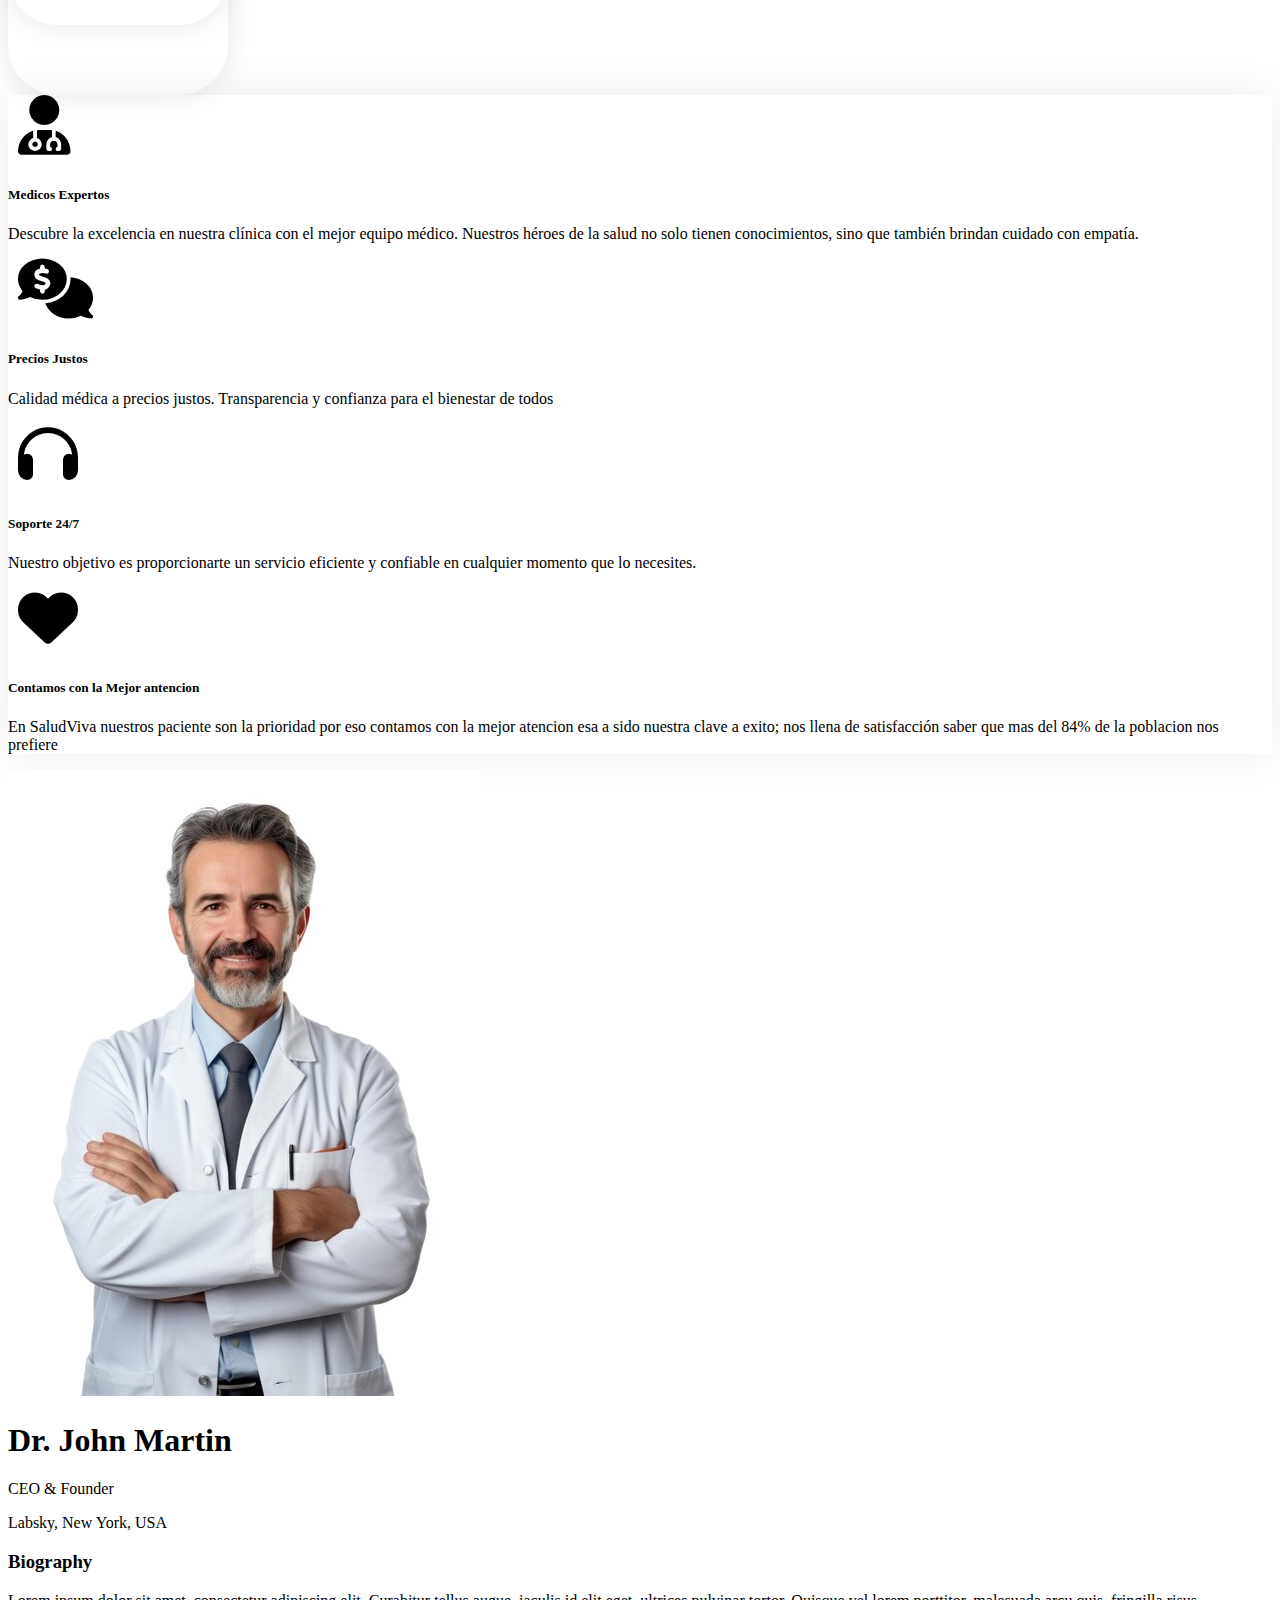
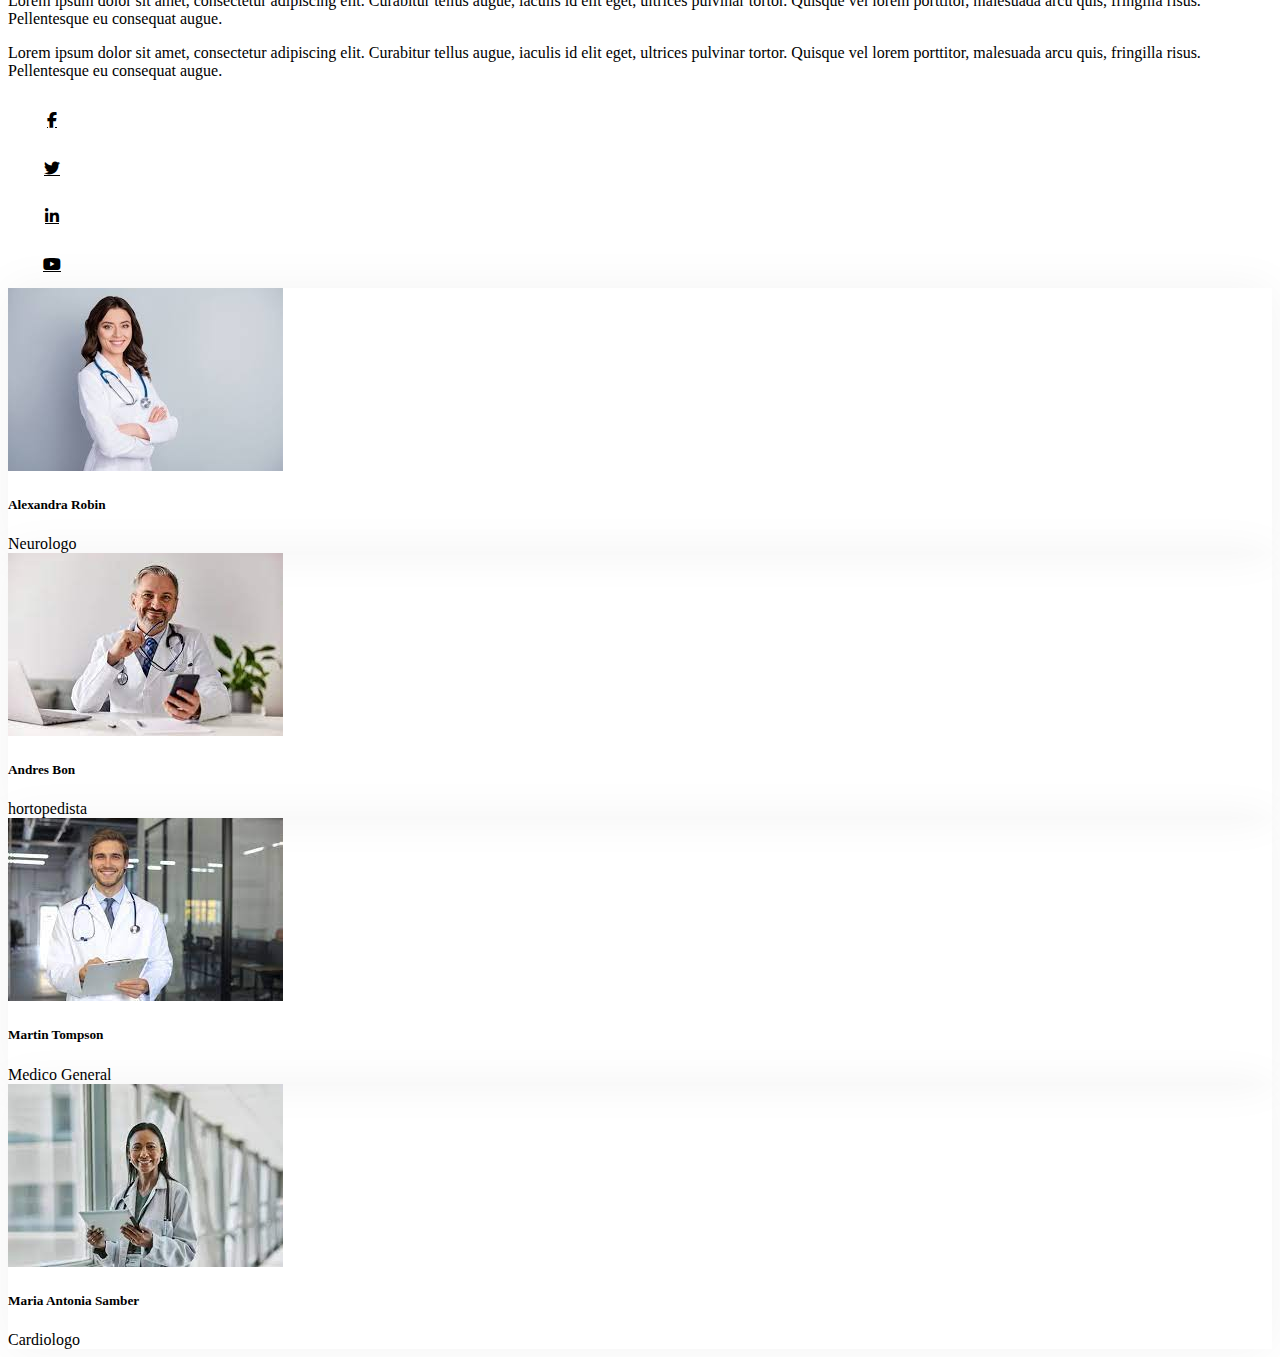
==== commit e82ecea8: "Se hicieron pequeños cambios" ====
--- a/front_end/index.html
+++ b/front_end/index.html
@@ -3,7 +3,7 @@
 <head>
     <meta charset="UTF-8">
     <meta name="viewport" content="width=device-width, initial-scale=1.0">
-    <title>Document</title>
+    <title>SaludViva</title>
     <link href="https://cdn.jsdelivr.net/npm/bootstrap@5.3.2/dist/css/bootstrap.min.css" rel="stylesheet" integrity="sha384-T3c6CoIi6uLrA9TneNEoa7RxnatzjcDSCmG1MXxSR1GAsXEV/Dwwykc2MPK8M2HN" crossorigin="anonymous">
     <script src="https://cdn.jsdelivr.net/npm/bootstrap@5.3.2/dist/js/bootstrap.bundle.min.js" integrity="sha384-C6RzsynM9kWDrMNeT87bh95OGNyZPhcTNXj1NW7RuBCsyN/o0jlpcV8Qyq46cDfL" crossorigin="anonymous"></script>
     <script src="https://cdnjs.cloudflare.com/ajax/libs/jquery/3.7.1/jquery.min.js"></script>
@@ -59,7 +59,7 @@
     <!-- Navbar Start(Inicio de la barra de navegación) -->
     <div class="container-fluid sticky-top">
         <div class="container">
-            <nav class="navbar navbar-expand-lg navbar-light bg-white py-lg-0 px-lg-3">
+            <nav class="navbar navbar-expand-lg navbar-light bg-white py-lg-0 px-lg-3" style="border-radius: 70px;">
                 <a href="index.html" class="navbar-brand d-lg-none">
                     <h1 class="text-white m-0"> CLINICA <span class="text-dark"> SALUDVIVA</span></h1>
                 </a>
@@ -80,6 +80,13 @@
                         </div>
                         <div class="nav-item dropdown">
                         <a href="medicos.html" class="nav-item nav-link">Medico</a>
+                    </div>
+                    <div class="nav-item dropdown">
+                        <a href="#" class="nav-link dropdown-toggle"data-bs-toggle="dropdown">Ingreso</a>
+                        <div class="dropdown-menu bg-light m-0">
+                            <a href="ingresoRegistro.html" class="dropdown-item">Registro de Ingresos</a>
+                            <a href="listaIngreso.html" class="dropdown-item">Lista de Ingresos</a>
+                        </div>
                     </div>
                     <a href="contacto.html" class="nav-item nav-link">Contacto</a>
                     </div>
--- a/front_end/css/estilos.css
+++ b/front_end/css/estilos.css
@@ -52,7 +52,7 @@
 .icon-box-primary i,
 .icon-box-light i {
     font-size: 60px;
-    line-height: 0;
+    
 }
 
 .icon-box-primary::before,
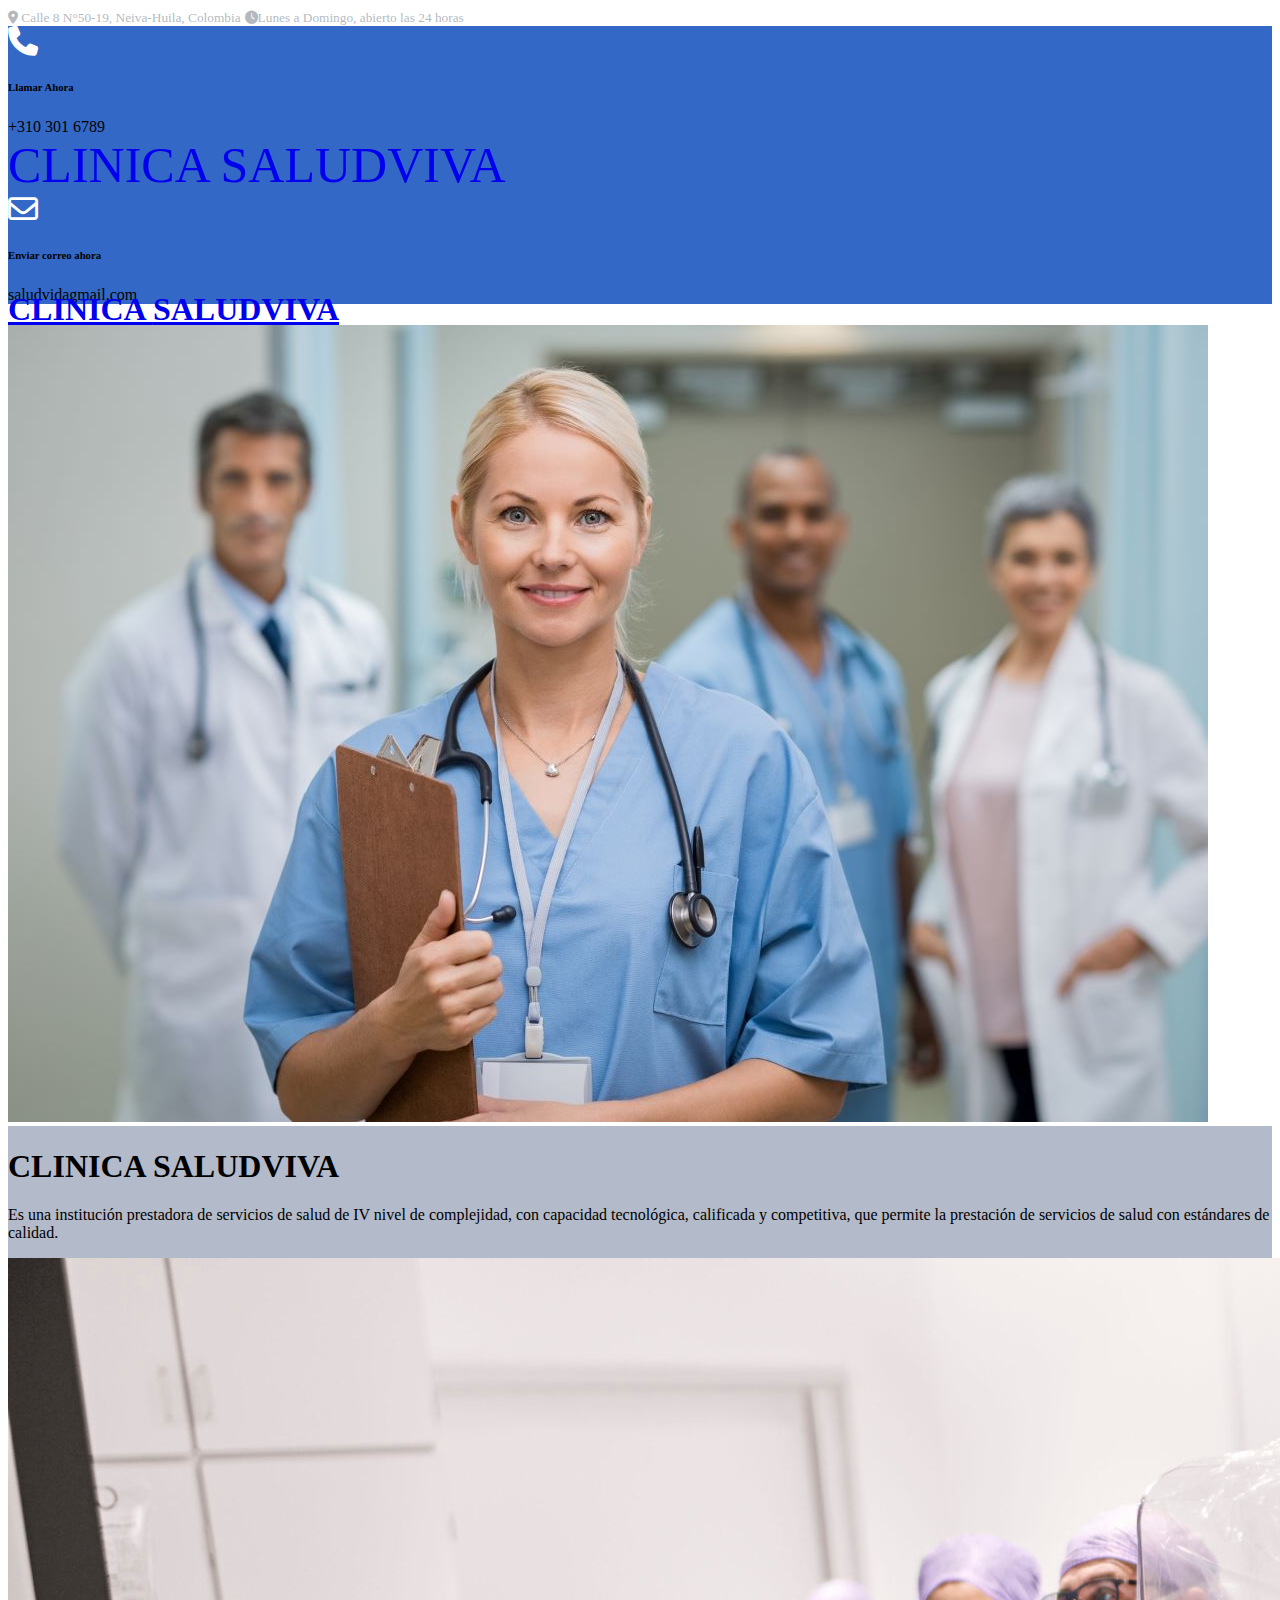
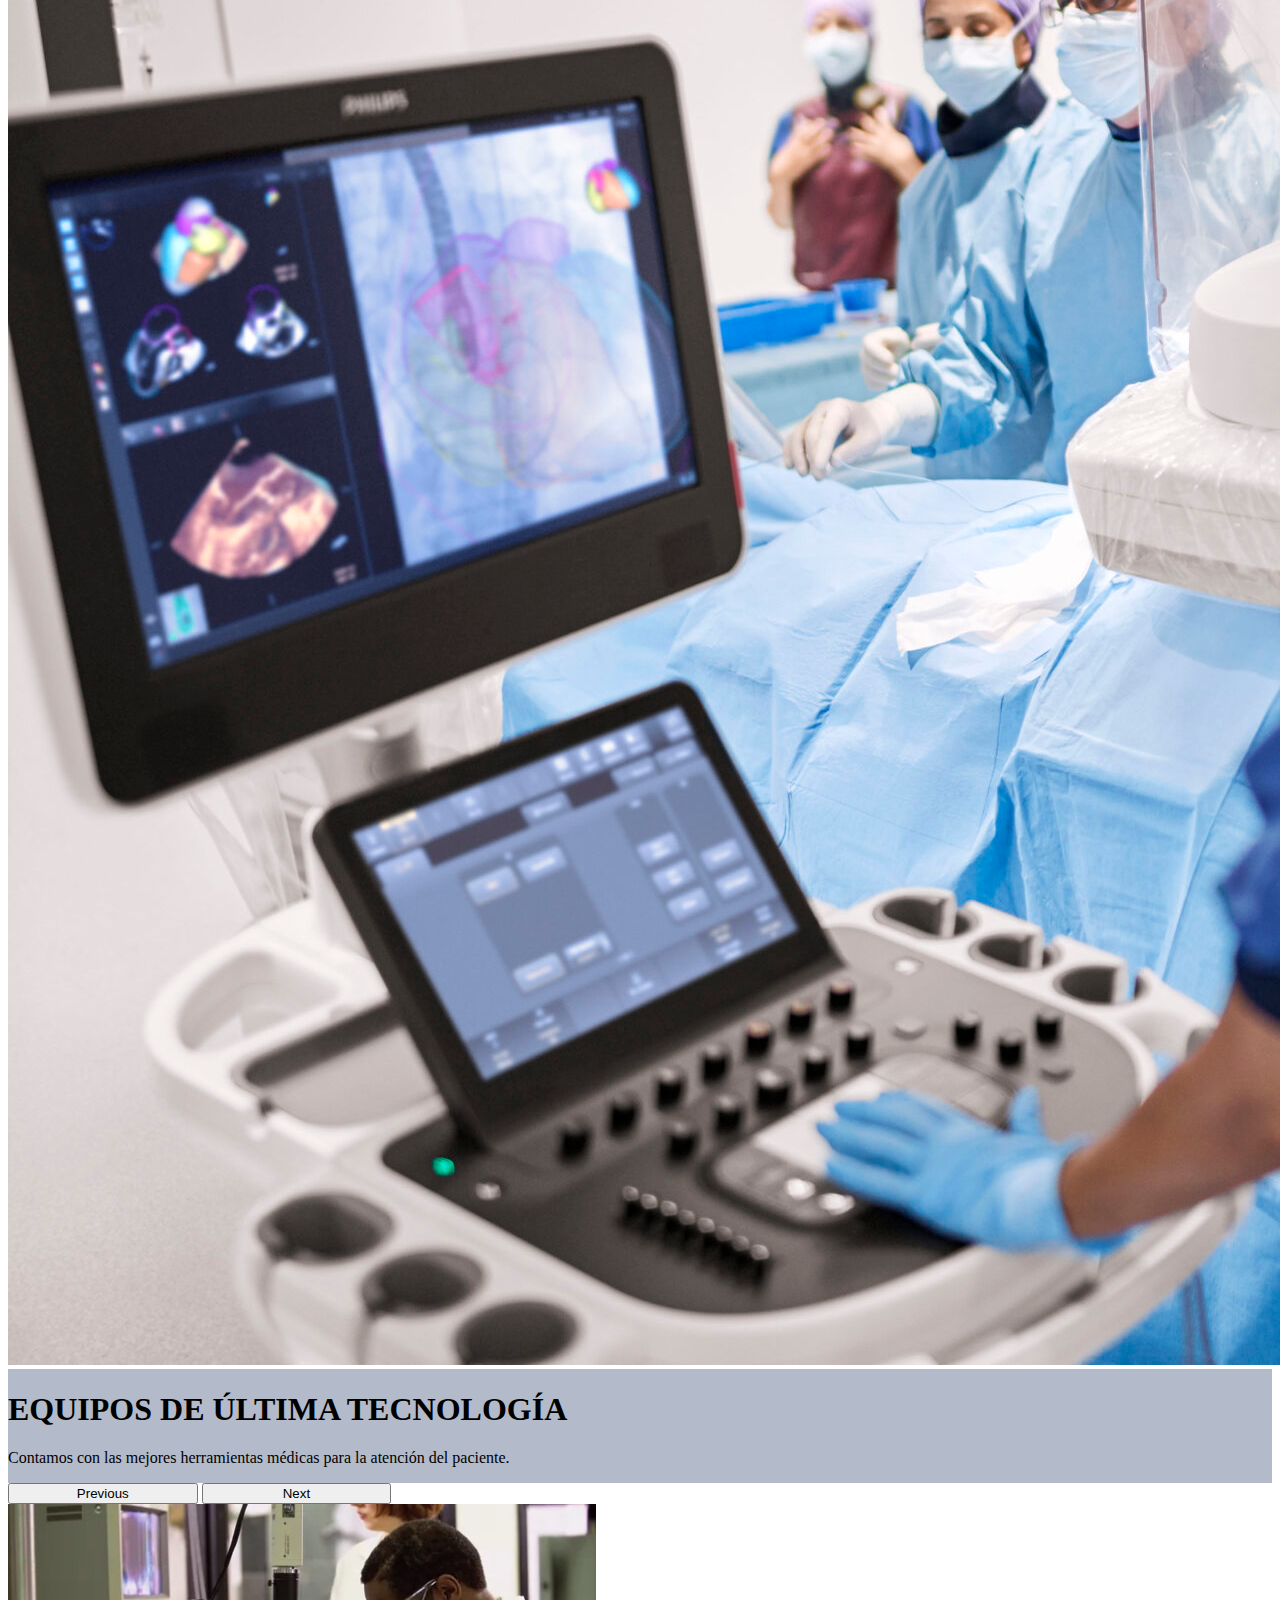
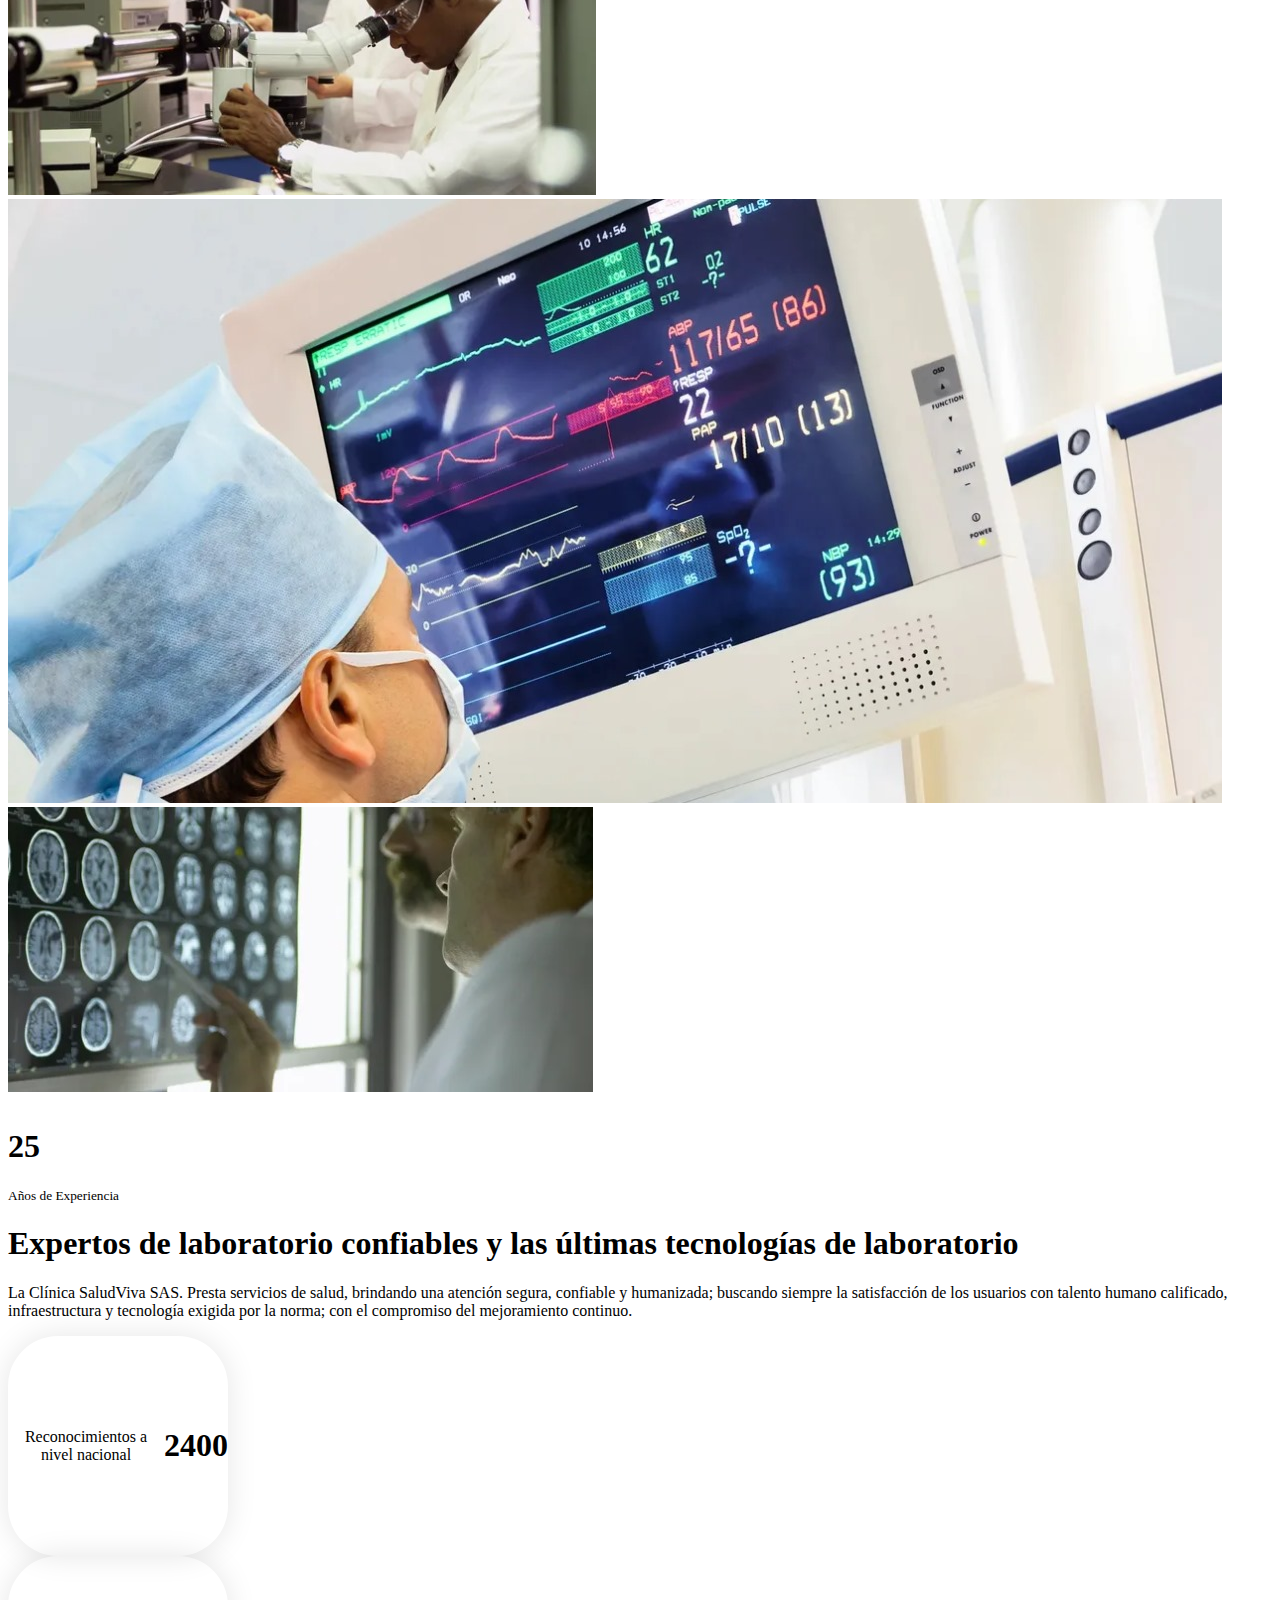
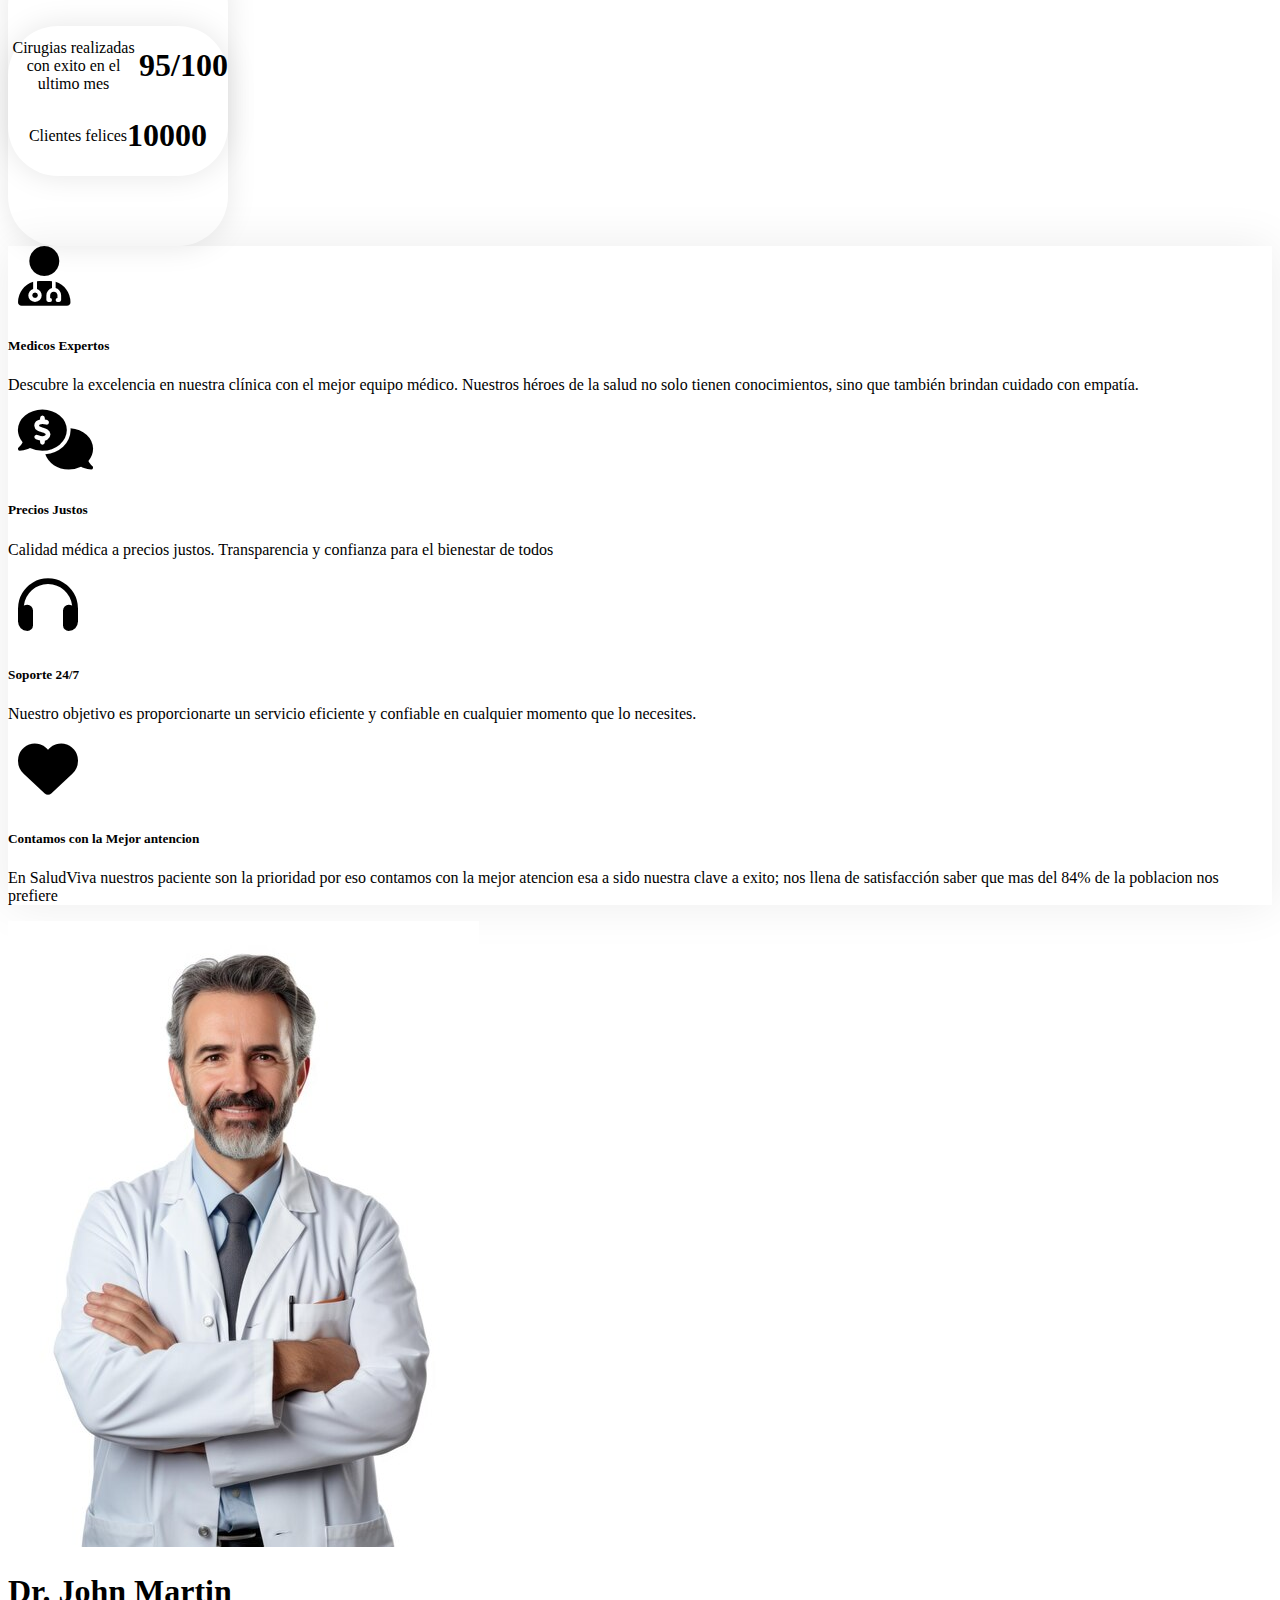
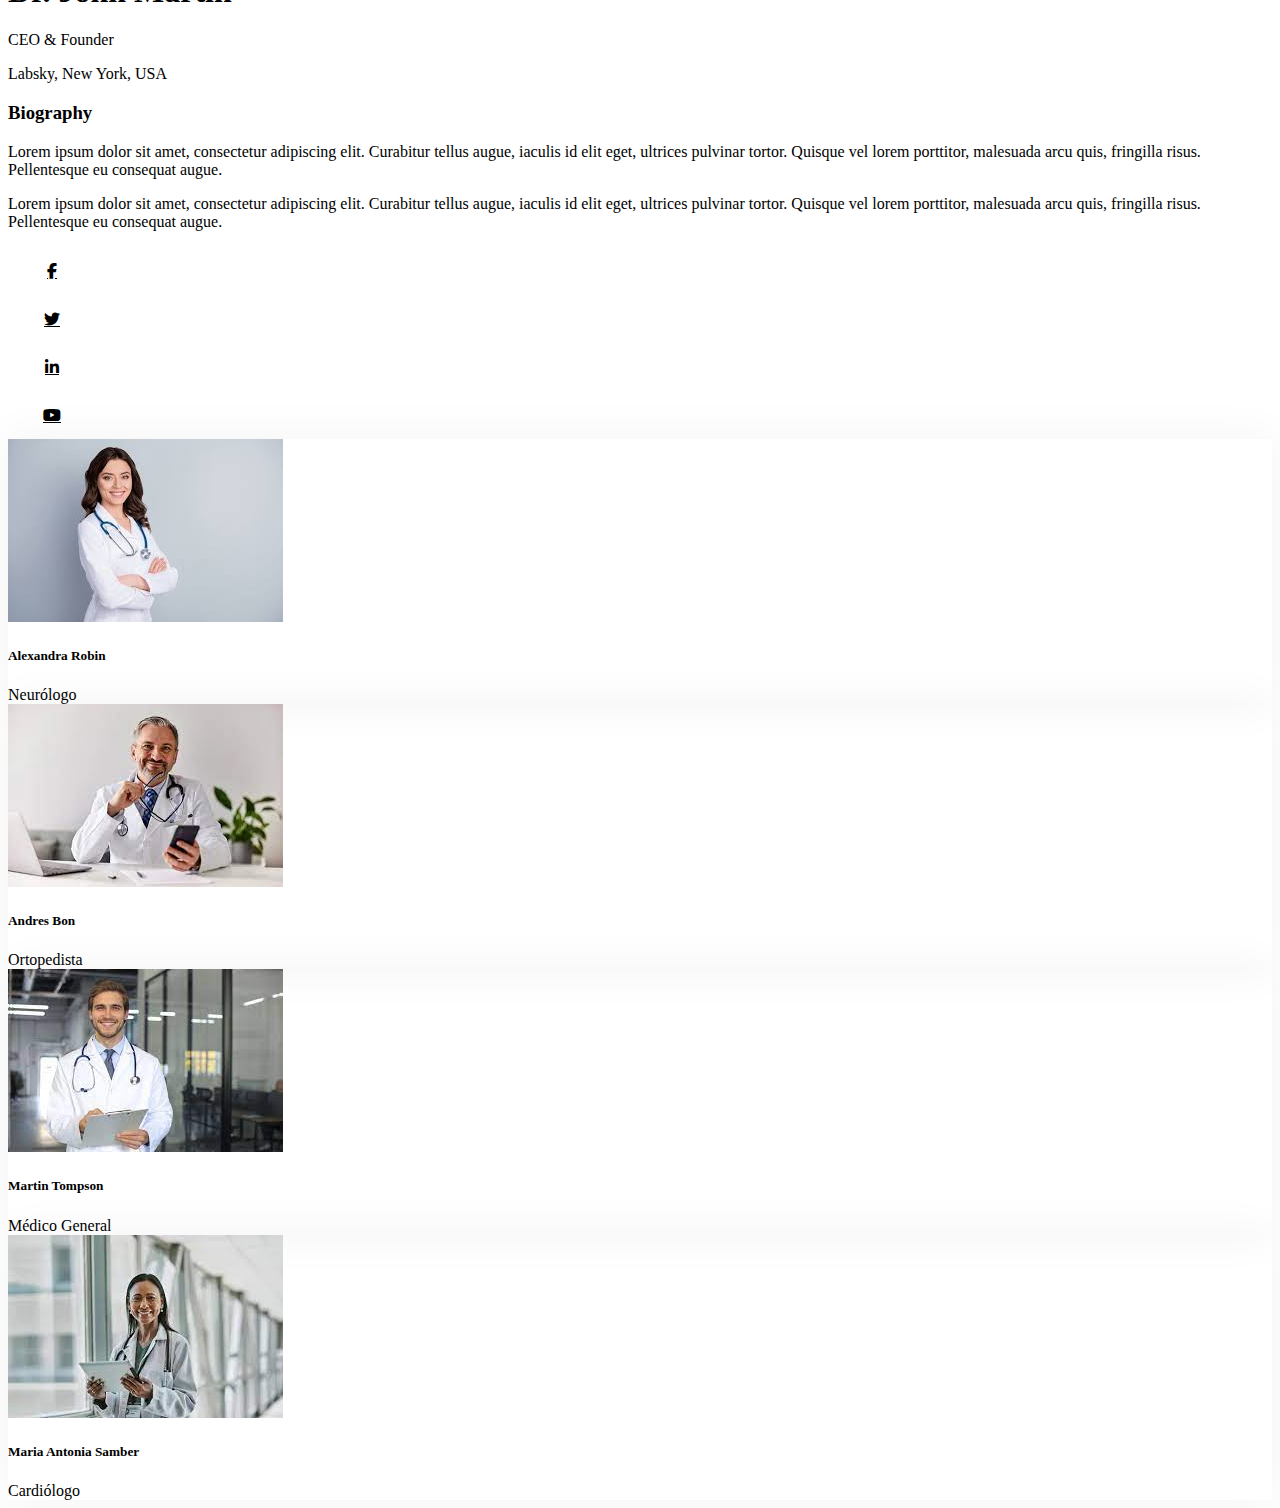
==== commit 6f6fba46: "Ya sirven los filtros :D" ====
--- a/front_end/index.html
+++ b/front_end/index.html
@@ -108,16 +108,16 @@
         <div id="header-carousel" class="carousel slide carousel-fade" data-bs-ride="carousel">
             <div class="carousel-inner">
                 <div class="carousel-item active">
-                    <img class="w-100" src="img/Imagen 2.jpg" alt="Image">
+                    <img class="w-100" src="./img/doctora_medicina.jpg" alt="Image">
                     <div class="carousel-caption">
                         <div class="container">
                             <div class="row justify-content-start">
                                 <div class="col-lg-7 text-start">
-                                    <h1 class="display-1 text-white animated slideInRight mb-3">Clinica SaludViva</h1>
+                                    <h1 class="display-1 text-white animated slideInRight mb-3">CLINICA SALUDVIVA</h1>
                                     <p class="mb-5 animated slideInRight">
-                                        es una institución prestadora de servicios de salud de IV 
+                                        Es una institución prestadora de servicios de salud de IV 
                                         nivel de complejidad, con capacidad tecnológica, calificada y 
-                                        competitiva, que permite la prestación de servicios de salud con estándares de calidad 
+                                        competitiva, que permite la prestación de servicios de salud con estándares de calidad.
                                     </p>
                                 </div>
                             </div>
@@ -125,13 +125,13 @@
                     </div>
                 </div>
                 <div class="carousel-item">
-                    <img class="w-100" src="img/Imagen 1.jpg" alt="Image">
+                    <img class="w-100" src="img/doctora_medicina2.jpg" alt="Image">
                     <div class="carousel-caption">
                         <div class="container">
                             <div class="row justify-content-end">
                                 <div class="col-lg-7 text-end">
                                     <h1 class="display-1 text-white animated slideInLeft mb-3">EQUIPOS DE ÚLTIMA TECNOLOGÍA</h1>
-                                    <p class="mb-5 animated slideInLeft">Se cuenta con la mejor tecnología para una mejor atención, pensando en la seguridad del paciente.</p>
+                                    <p class="mb-5 animated slideInLeft">Contamos con las mejores herramientas médicas para la atención del paciente.</p>
                                 </div>
                             </div>
                         </div>
@@ -166,7 +166,7 @@
                             <img class="img-fluid" src="img/Imagen 5.jpg">
                         </div>
                         <div class="col-6">
-                            <div class="bg-primary w-100 h-100 mt-n5 ms-n5 d-flex flex-column align-items-center justify-content-center">
+                            <div class="bg-black w-100 h-100 mt-n5 ms-n5 d-flex flex-column align-items-center justify-content-center">
                                 <div class="icon-box-light">
                                     <i class="bi bi-award text-dark"></i>
                                 </div>
@@ -178,27 +178,27 @@
                 </div>
                 <div class="col-lg-6 wow fadeIn" data-wow-delay="0.5s">
                     <h1 class="display-6 mb-4">Expertos de laboratorio confiables y las últimas tecnologías de laboratorio</h1>
-                    <p class="mb-4">La  Clínica  Belo  Horizonte  SAS.  Presta  servicios de  salud,  brindando una atención segura, 
+                    <p class="mb-4">La  Clínica  SaludViva  SAS.  Presta  servicios de  salud,  brindando una atención segura, 
                                     confiable y humanizada; buscando siempre la satisfacción de los usuarios con talento humano calificado, 
                                     infraestructura y tecnología exigida por la norma; con el compromiso del mejoramiento continuo. 
                     </p>
-                    <div class="row g-4 g-sm-5 justify-content-center">
+                    <div class="row g-4 g-sm-5 justify-content-center" style="text-align: center;">
                         <div class="col-sm-6">
-                            <div class="about-fact btn-square flex-column rounded-circle bg-primary ms-sm-auto">
-                                <p class="text-white mb-0">Ganar premios</p>
-                                <h1 class="text-white mb-0" data-toggle="counter-up">9999</h1>
+                            <div class="about-fact btn-square flex-column rounded-circle bg-secondary ms-sm-auto">
+                                <p class="text-white mb-0">Reconocimientos a nivel nacional</p>
+                                <h1 class="text-white mb-0" data-toggle="counter-up">2400</h1>
                             </div>
                         </div>
                         <div class="col-sm-6 text-start">
-                            <div class="about-fact btn-square flex-column rounded-circle bg-secondary me-sm-auto">
-                                <p class="text-white mb-0">Casos completos</p>
-                                <h1 class="text-white mb-0" data-toggle="counter-up">9999</h1>
+                            <div class="about-fact btn-square flex-column rounded-circle bg-secondary me-sm-auto" style="text-align: center;">
+                                <p class="text-white mb-0">Cirugias realizadas con exito en el ultimo mes</p>
+                                <h1 class="text-white mb-0" data-toggle="counter-up">95/100</h1>
                             </div>
                         </div>
                         <div class="col-sm-6">
                             <div class="about-fact mt-n130 btn-square flex-column rounded-circle bg-dark mx-sm-auto">
                                 <p class="text-white mb-0">Clientes felices</p>
-                                <h1 class="text-white mb-0" data-toggle="counter-up">9999</h1>
+                                <h1 class="text-white mb-0" data-toggle="counter-up">10000</h1>
                             </div>
                         </div>
                     </div>
@@ -296,7 +296,7 @@
                         </div>
                         <div class="text-center p-4">
                             <h5 class="mb-1">Alexandra Robin</h5>
-                            <span> Neurologo</span>
+                            <span> Neurólogo</span>
                         </div>
                     </div>
                 </div>
@@ -313,7 +313,7 @@
                         </div>
                         <div class="text-center p-4">
                             <h5 class="mb-1">Andres Bon</h5>
-                            <span>hortopedista</span>
+                            <span>Ortopedista</span>
                         </div>
                     </div>
                 </div>
@@ -330,7 +330,7 @@
                         </div>
                         <div class="text-center p-4">
                             <h5 class="mb-1">Martin Tompson</h5>
-                            <span>Medico General</span>
+                            <span>Médico General</span>
                         </div>
                     </div>
                 </div>
@@ -347,7 +347,7 @@
                         </div>
                         <div class="text-center p-4">
                             <h5 class="mb-1">Maria Antonia Samber</h5>
-                            <span>Cardiologo</span>
+                            <span>Cardiólogo</span>
                         </div>
                     </div>
                 </div>
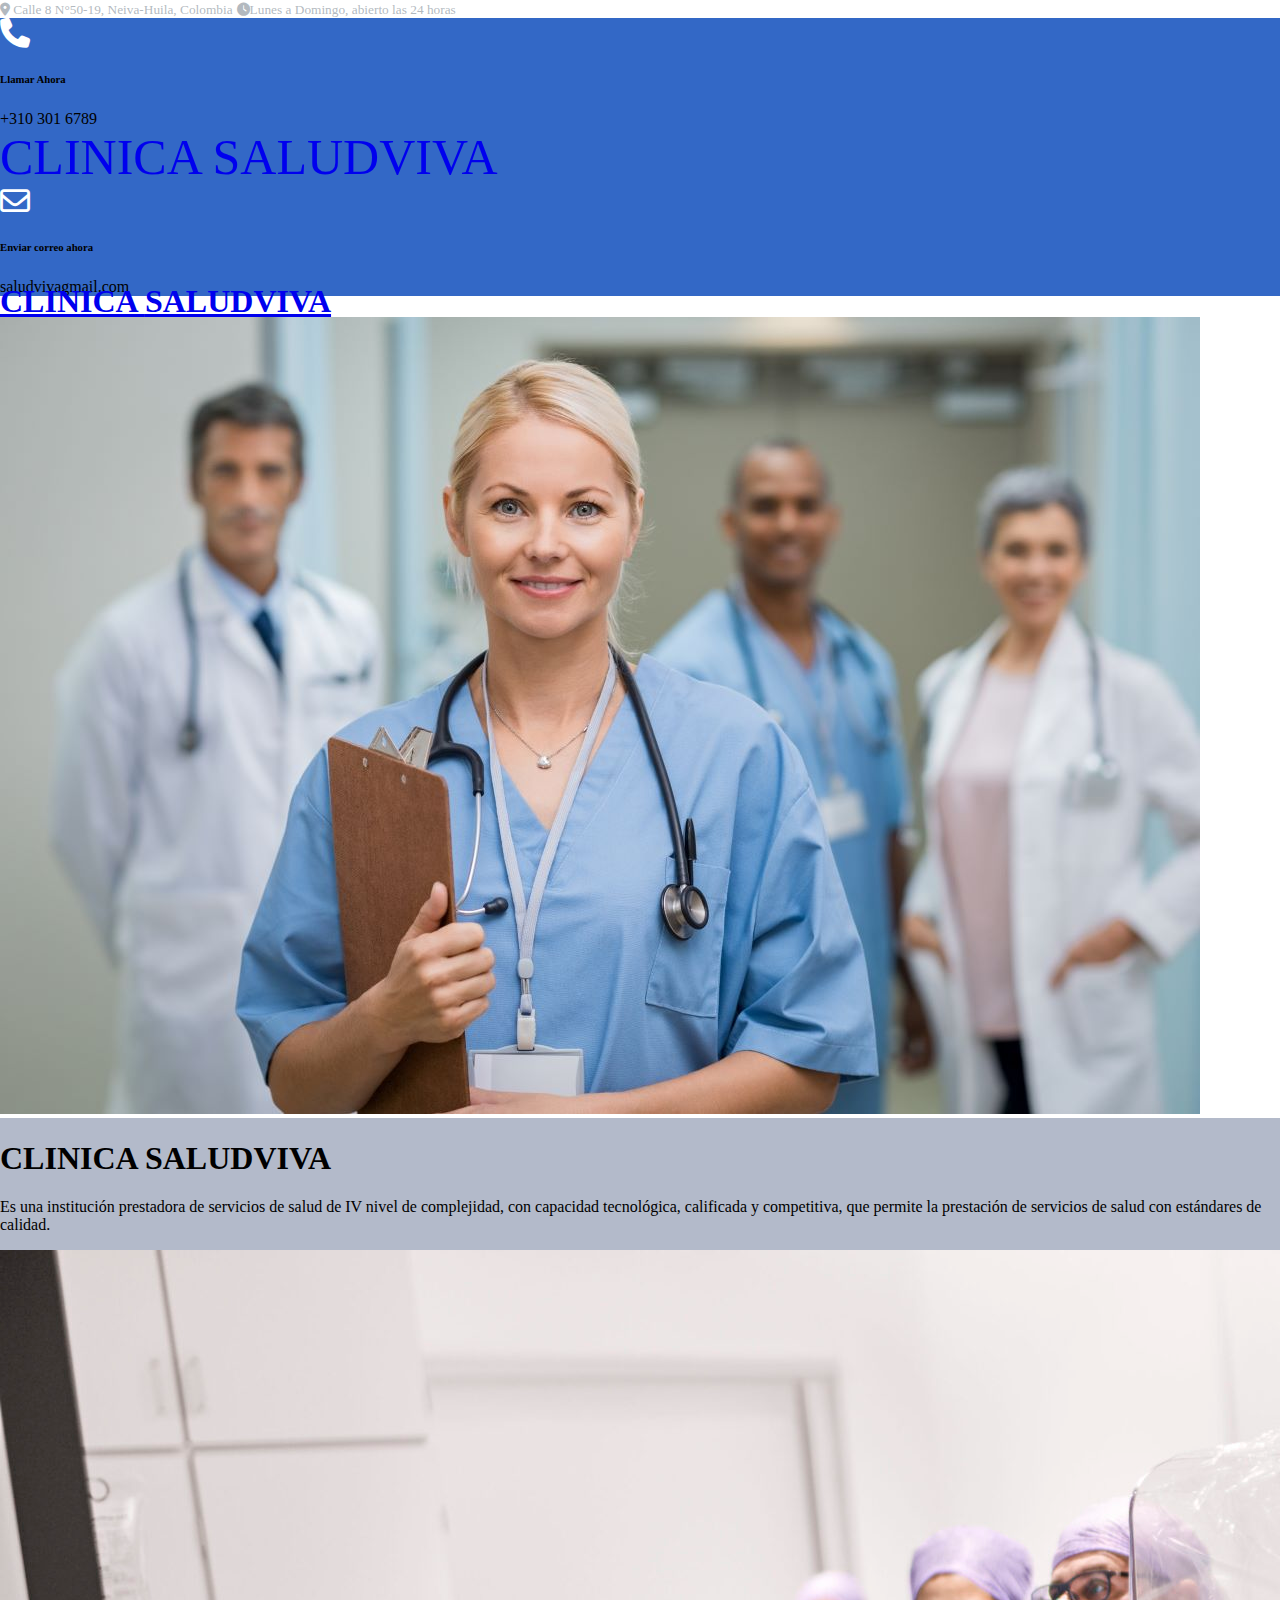
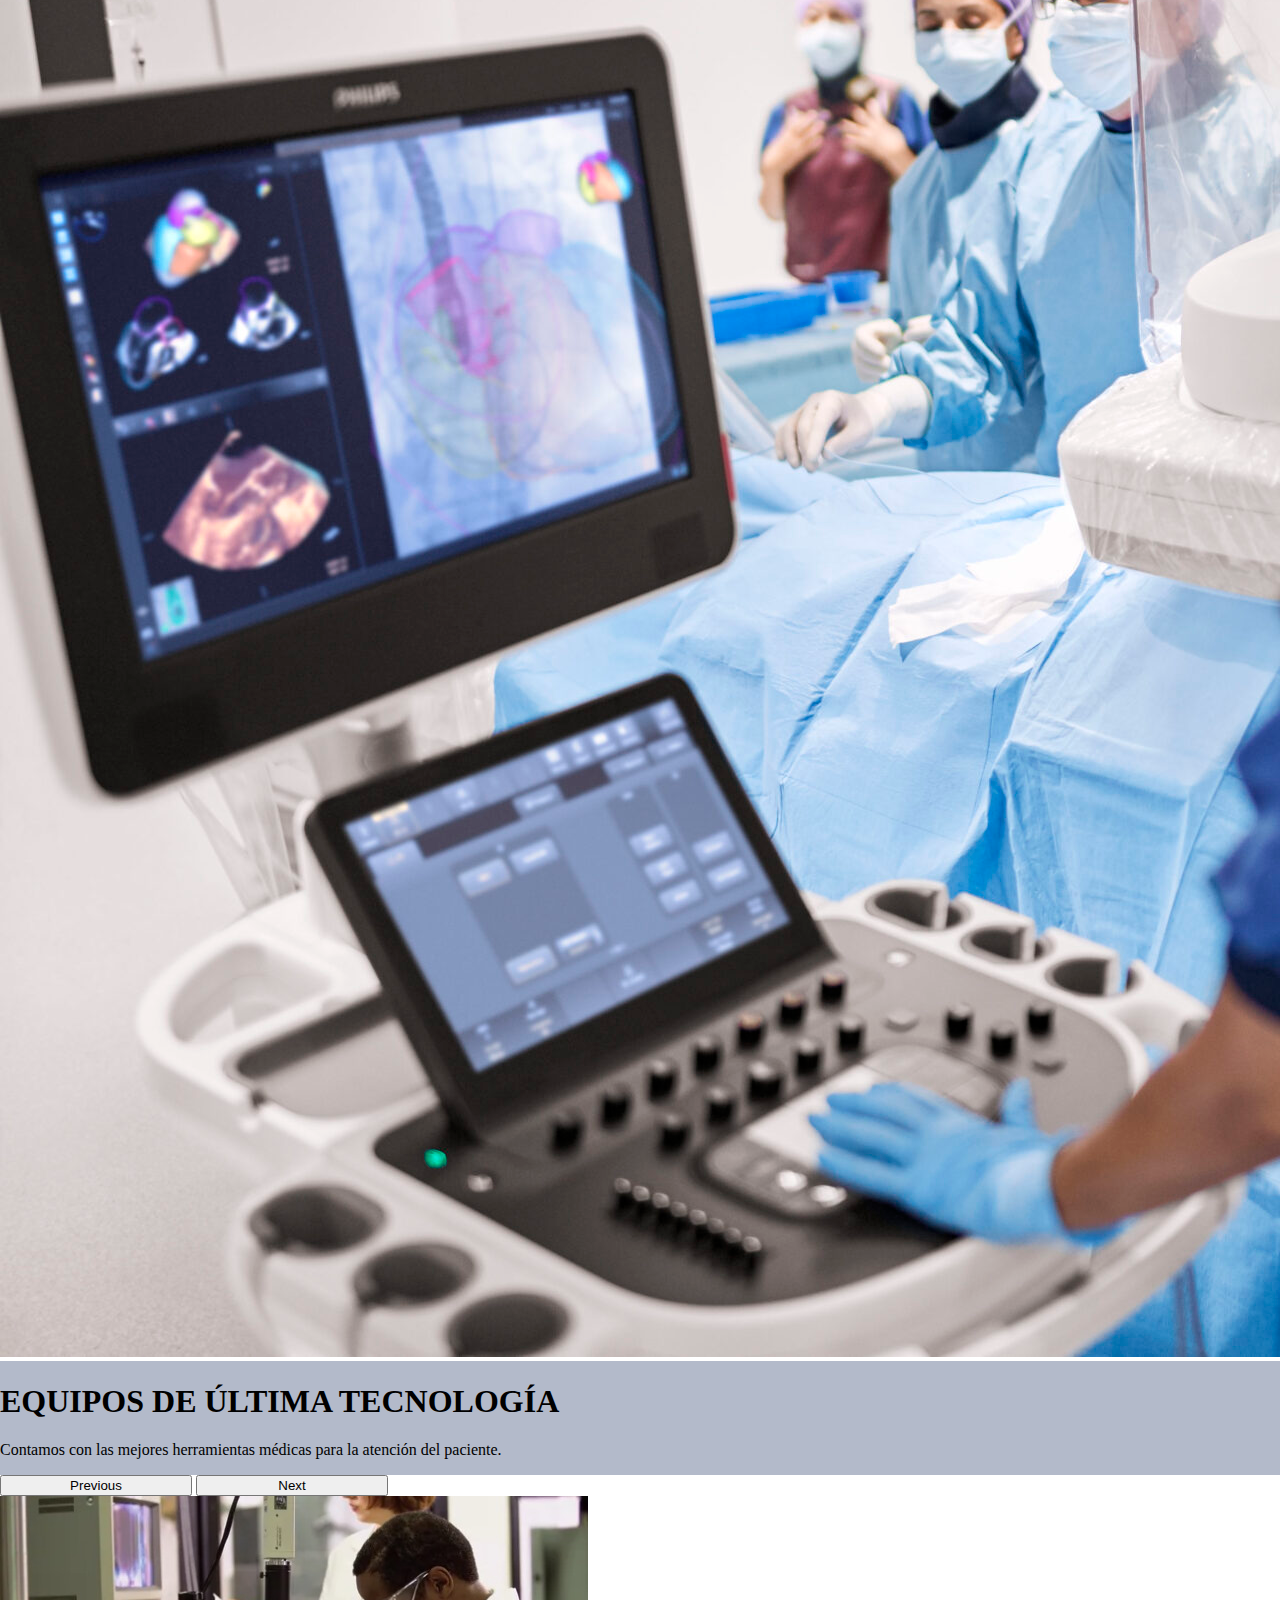
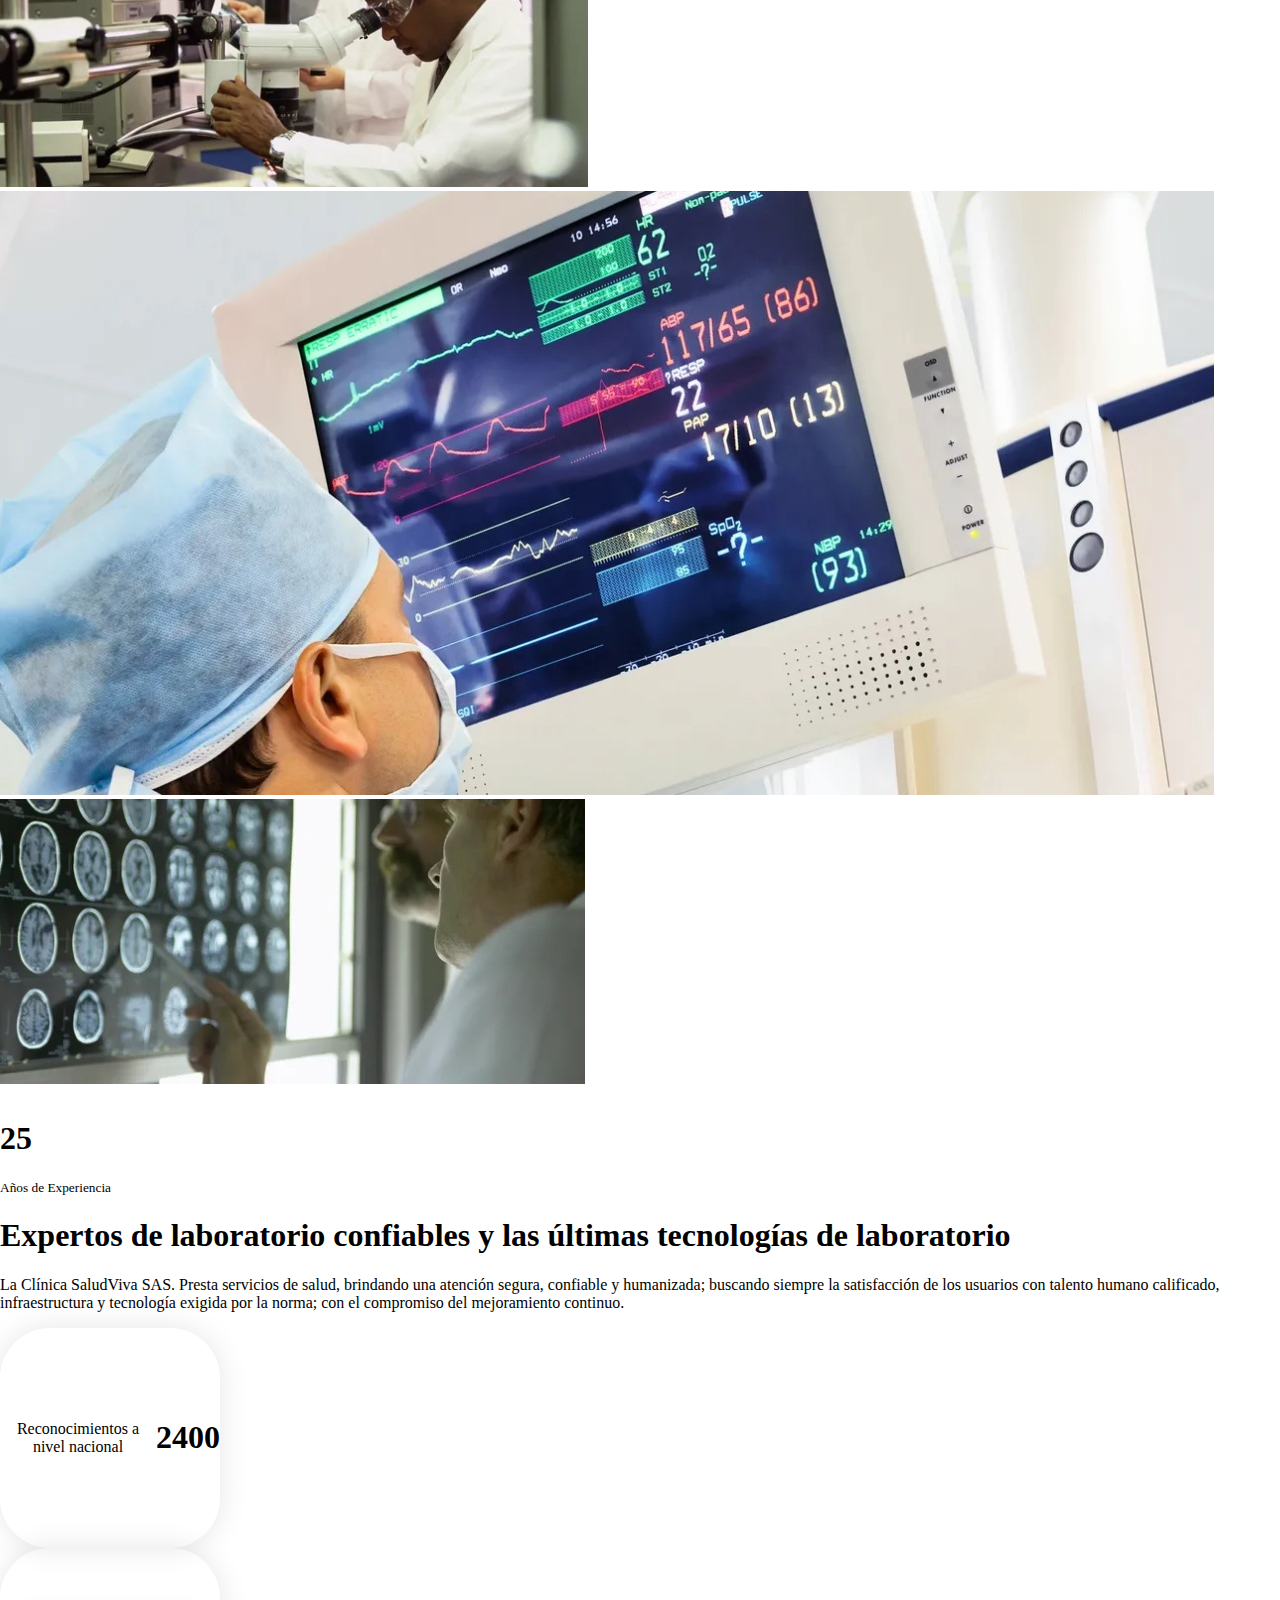
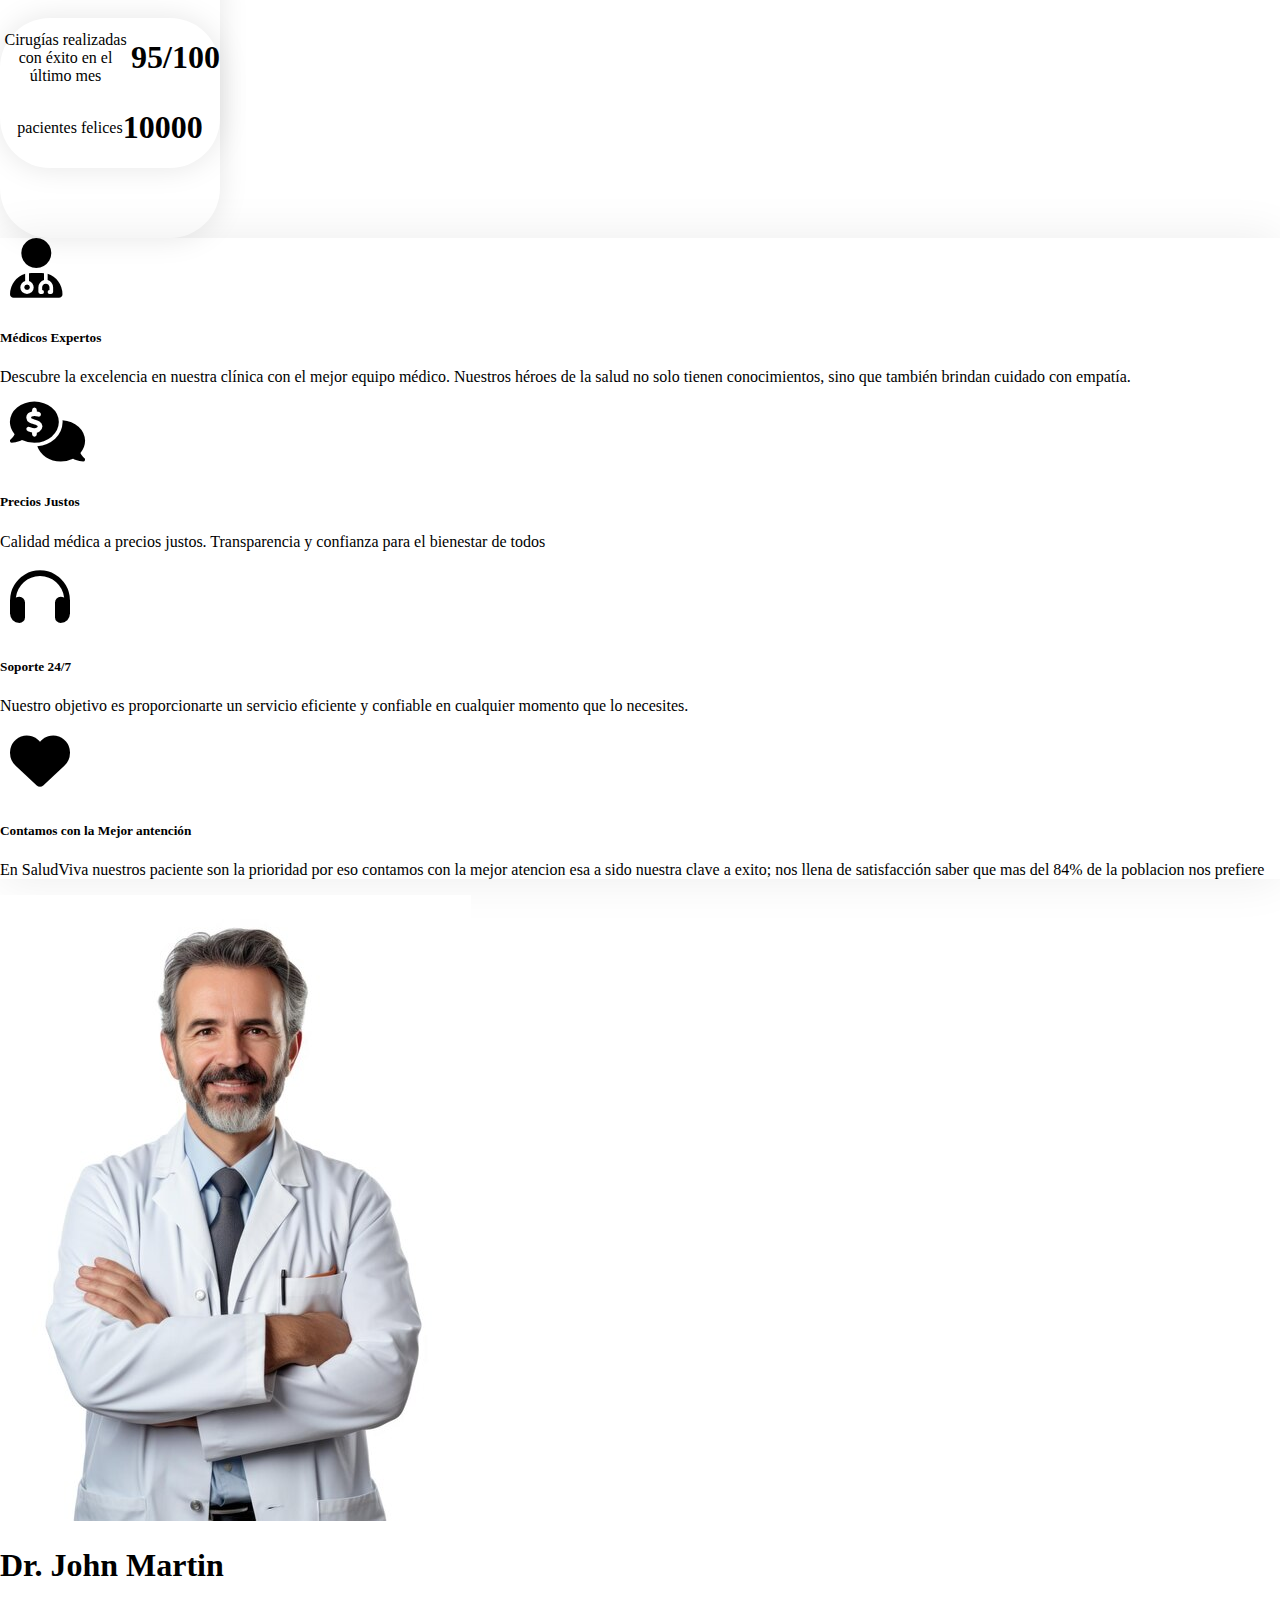
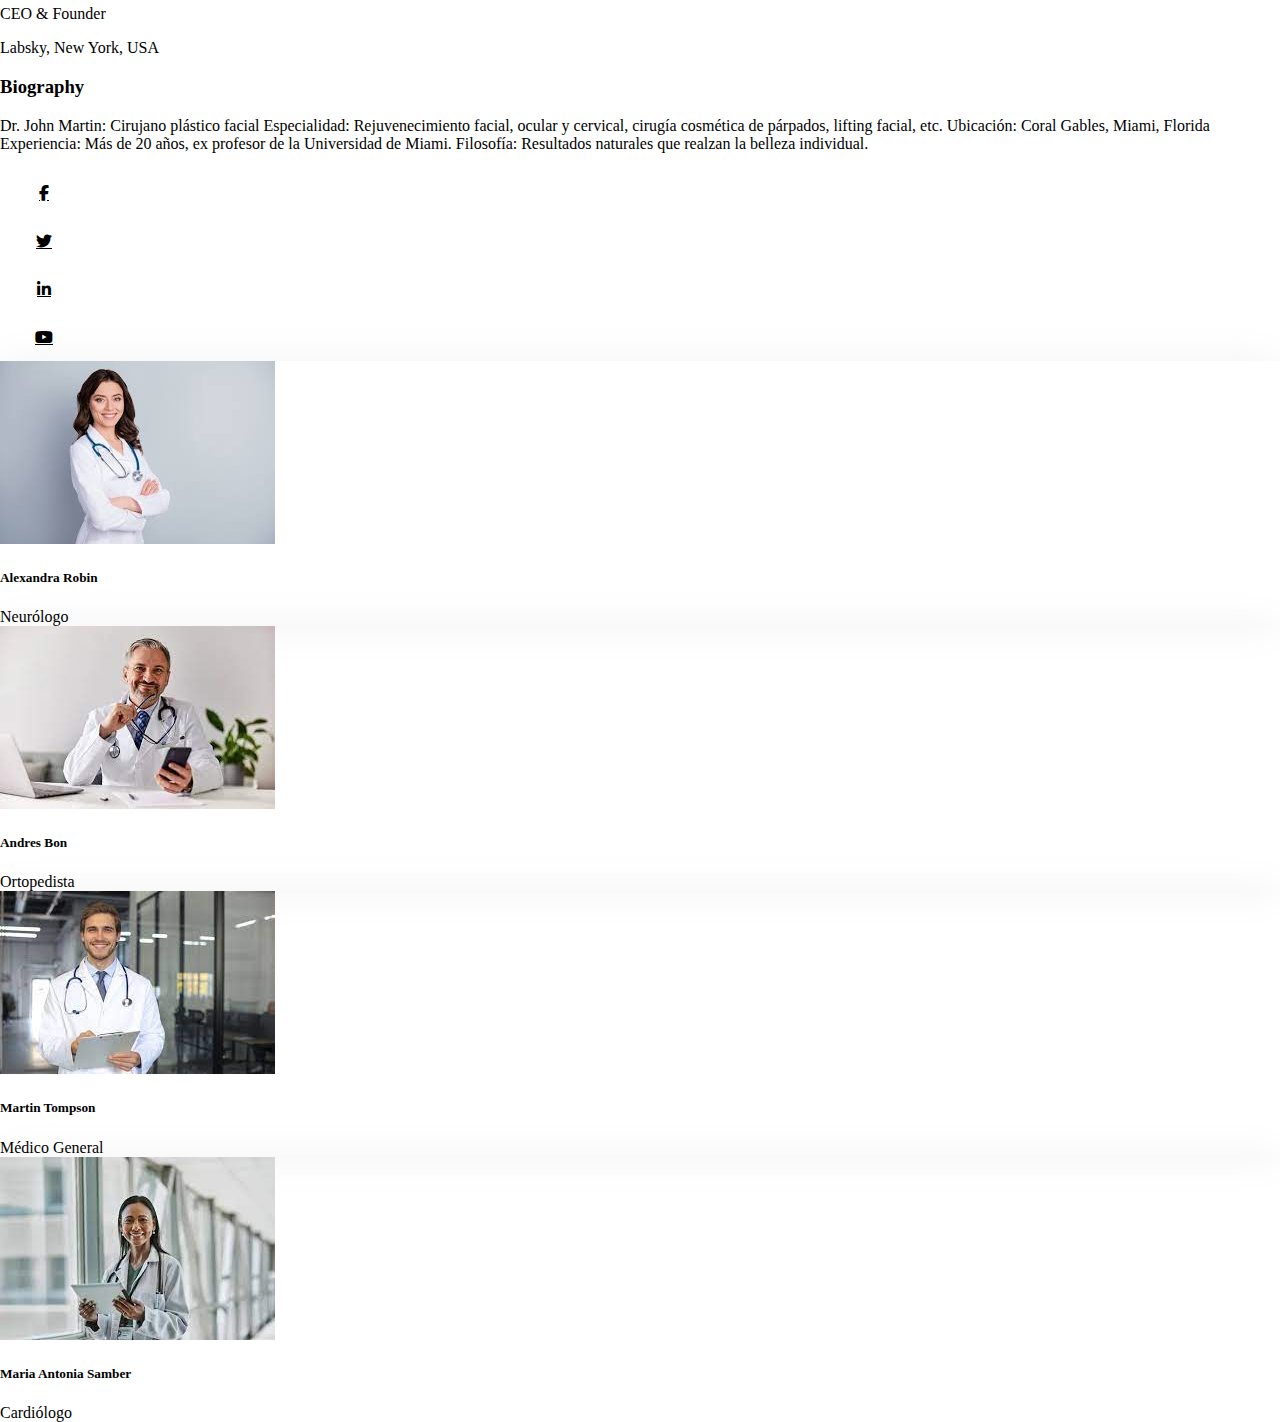
==== commit ecc1dfa7: "inicio de correción de tildes" ====
--- a/front_end/index.html
+++ b/front_end/index.html
@@ -47,7 +47,7 @@
                     <i class="fa-regular fa-envelope" style="color: #fdfeff; font-size: 30px;"></i>
                     <div class="ms-3">
                         <h6 class="text-white mb-0">Enviar correo ahora</h6>
-                        <span>saludvidagmail.com</span>
+                        <span>saludvivagmail.com</span>
                     </div>
                 </div>
             </div>
@@ -79,7 +79,7 @@
                             </div>
                         </div>
                         <div class="nav-item dropdown">
-                        <a href="medicos.html" class="nav-item nav-link">Medico</a>
+                        <a href="medicos.html" class="nav-item nav-link">Médico</a>
                     </div>
                     <div class="nav-item dropdown">
                         <a href="#" class="nav-link dropdown-toggle"data-bs-toggle="dropdown">Ingreso</a>
@@ -191,13 +191,13 @@
                         </div>
                         <div class="col-sm-6 text-start">
                             <div class="about-fact btn-square flex-column rounded-circle bg-secondary me-sm-auto" style="text-align: center;">
-                                <p class="text-white mb-0">Cirugias realizadas con exito en el ultimo mes</p>
+                                <p class="text-white mb-0">Cirugías realizadas con éxito en el último mes</p>
                                 <h1 class="text-white mb-0" data-toggle="counter-up">95/100</h1>
                             </div>
                         </div>
                         <div class="col-sm-6">
                             <div class="about-fact mt-n130 btn-square flex-column rounded-circle bg-dark mx-sm-auto">
-                                <p class="text-white mb-0">Clientes felices</p>
+                                <p class="text-white mb-0">pacientes felices</p>
                                 <h1 class="text-white mb-0" data-toggle="counter-up">10000</h1>
                             </div>
                         </div>
@@ -217,7 +217,7 @@
                         <div class="icon-box-primary mb-4">
                             <i class="fa-solid fa-user-doctor"></i>
                         </div>
-                        <h5 class="mb-3">Medicos Expertos </h5>
+                        <h5 class="mb-3">Médicos Expertos </h5>
                         <p class="mb-0"> 
                             Descubre la excelencia en nuestra clínica con el mejor equipo médico. 
                             Nuestros héroes de la salud no solo tienen conocimientos, sino que también 
@@ -250,7 +250,7 @@
                         <div class="icon-box-primary mb-4">
                             <i class="fa-solid fa-heart"></i>
                         </div>
-                        <h5 class="mb-3">Contamos con la Mejor antencion</h5>
+                        <h5 class="mb-3">Contamos con la Mejor antención</h5>
                         <p class="mb-0">En SaludViva nuestros paciente son la prioridad por eso contamos con la mejor atencion 
                             esa a sido nuestra clave a exito; nos llena de satisfacción saber que mas del 84% de la poblacion nos prefiere 
                         </p>
@@ -272,8 +272,12 @@
                     <p class="mb-1">CEO & Founder</p>
                     <p class="mb-5">Labsky, New York, USA</p>
                     <h3 class="mb-3">Biography</h3>
-                    <p class="mb-4">Lorem ipsum dolor sit amet, consectetur adipiscing elit. Curabitur tellus augue, iaculis id elit eget, ultrices pulvinar tortor. Quisque vel lorem porttitor, malesuada arcu quis, fringilla risus. Pellentesque eu consequat augue.</p>
-                    <p class="mb-4">Lorem ipsum dolor sit amet, consectetur adipiscing elit. Curabitur tellus augue, iaculis id elit eget, ultrices pulvinar tortor. Quisque vel lorem porttitor, malesuada arcu quis, fringilla risus. Pellentesque eu consequat augue.</p>
+                    <p class="mb-4">Dr. John Martin: Cirujano plástico facial
+                        Especialidad: Rejuvenecimiento facial, ocular y cervical, cirugía cosmética de párpados, lifting facial, etc.
+                        Ubicación: Coral Gables, Miami, Florida
+                        Experiencia: Más de 20 años, ex profesor de la Universidad de Miami.
+                        Filosofía: Resultados naturales que realzan la belleza individual.
+                    </p>
                     <div class="d-flex">
                         <a class="btn btn-lg-square btn-primary me-2" href=""><i class="fab fa-facebook-f"></i></a>
                         <a class="btn btn-lg-square btn-primary me-2" href=""><i class="fab fa-twitter"></i></a>
--- a/front_end/css/estilos.css
+++ b/front_end/css/estilos.css
@@ -1,6 +1,20 @@
 
 /********** Template CSS **********/
 /*** Button ***/
+body {
+    margin: 0;
+    font-family: var(--bs-body-font-family);
+    font-size: var(--bs-body-font-size);
+    font-weight: var(--bs-body-font-weight);
+    line-height: var(--bs-body-line-height);
+    color: var(--bs-body-color);
+    text-align: var(--bs-body-text-align);
+    background-color: var(--bs-body-bg);
+    -webkit-text-size-adjust: 100%;
+    -webkit-tap-highlight-color: transparent;
+
+}
+
 .btn {
     transition: .5s;
     font-weight: 500;
@@ -440,7 +454,7 @@
     margin-top: 30px;
 }
 .card{
-    margin-left: 170px;
+    
     width: 300px;
     height: 450px;
     margin-block-end: 20px;
@@ -458,12 +472,11 @@
 
 }
 .col-12{
-    margin-left: 140px;
     margin-top: 40px;
 
 }
 .col-md-3{
-    margin-left: 140px;
+    
     margin-top: 40px;
 
 }
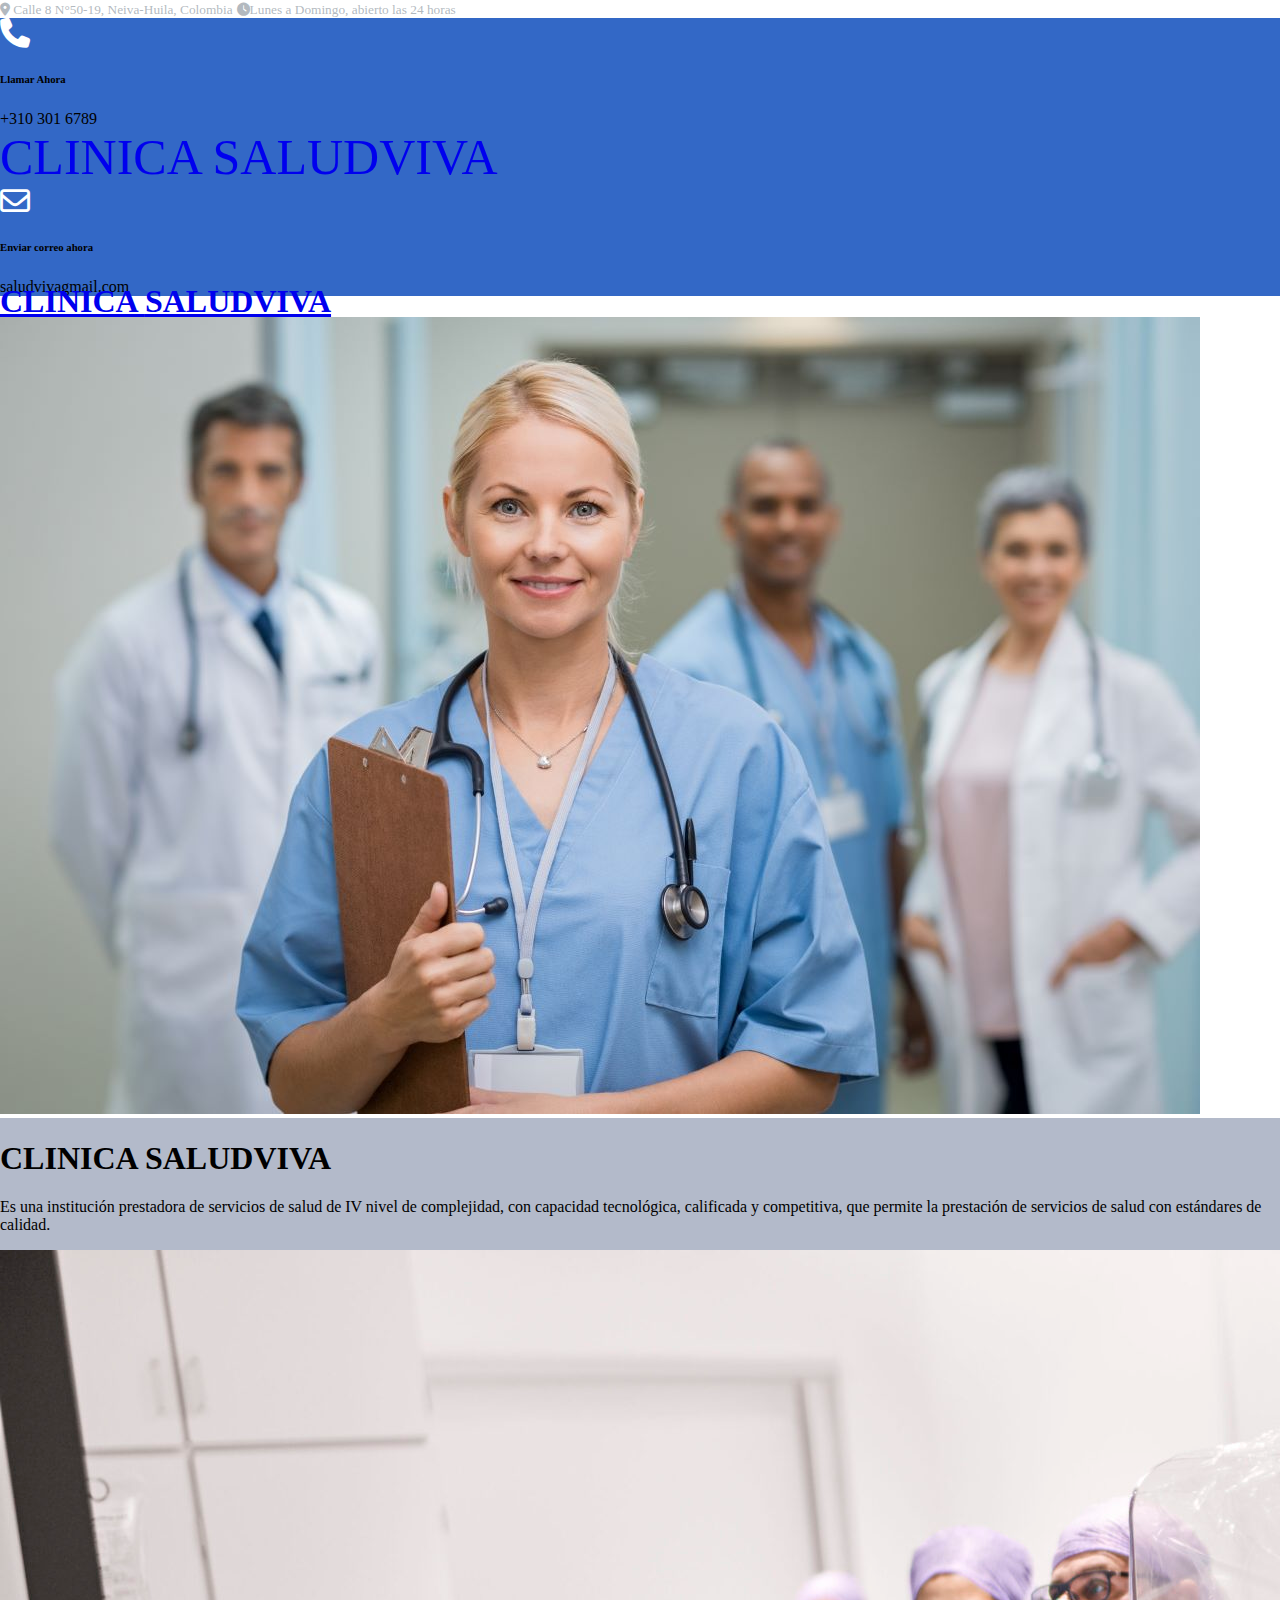
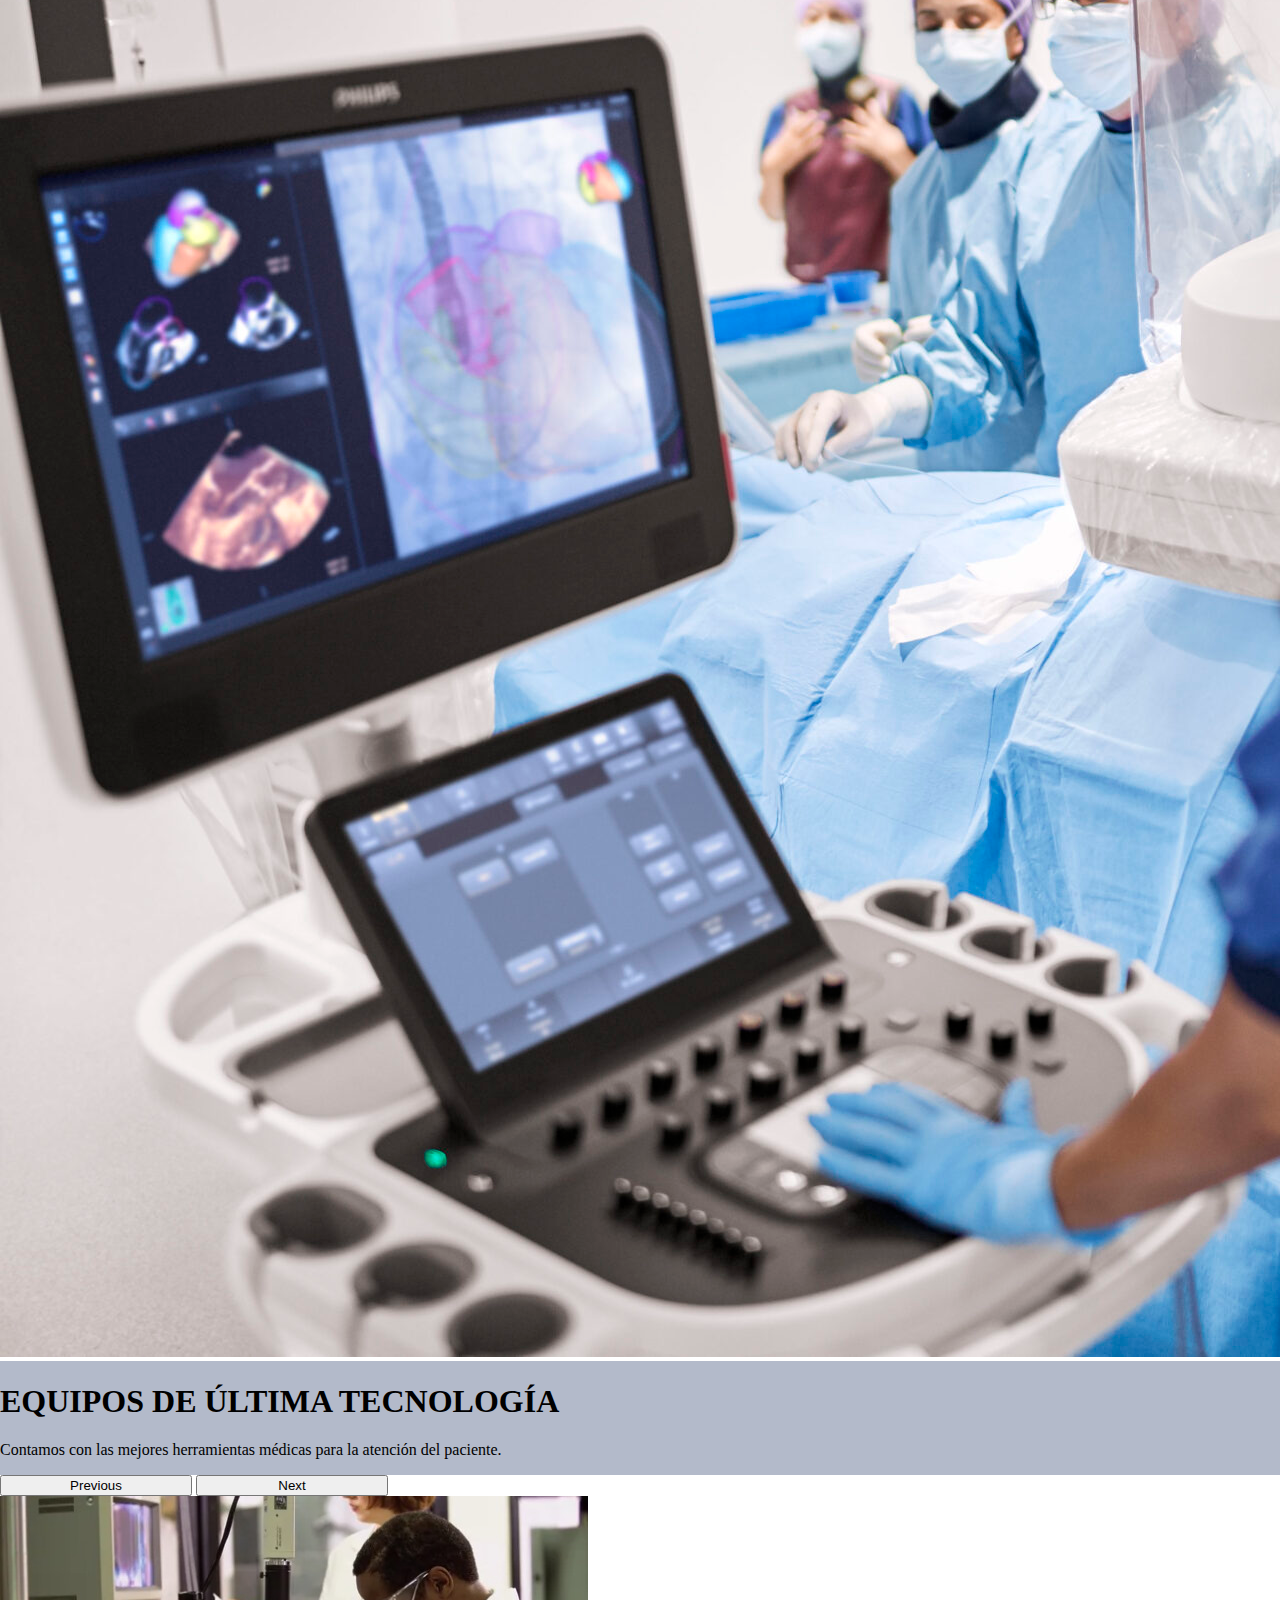
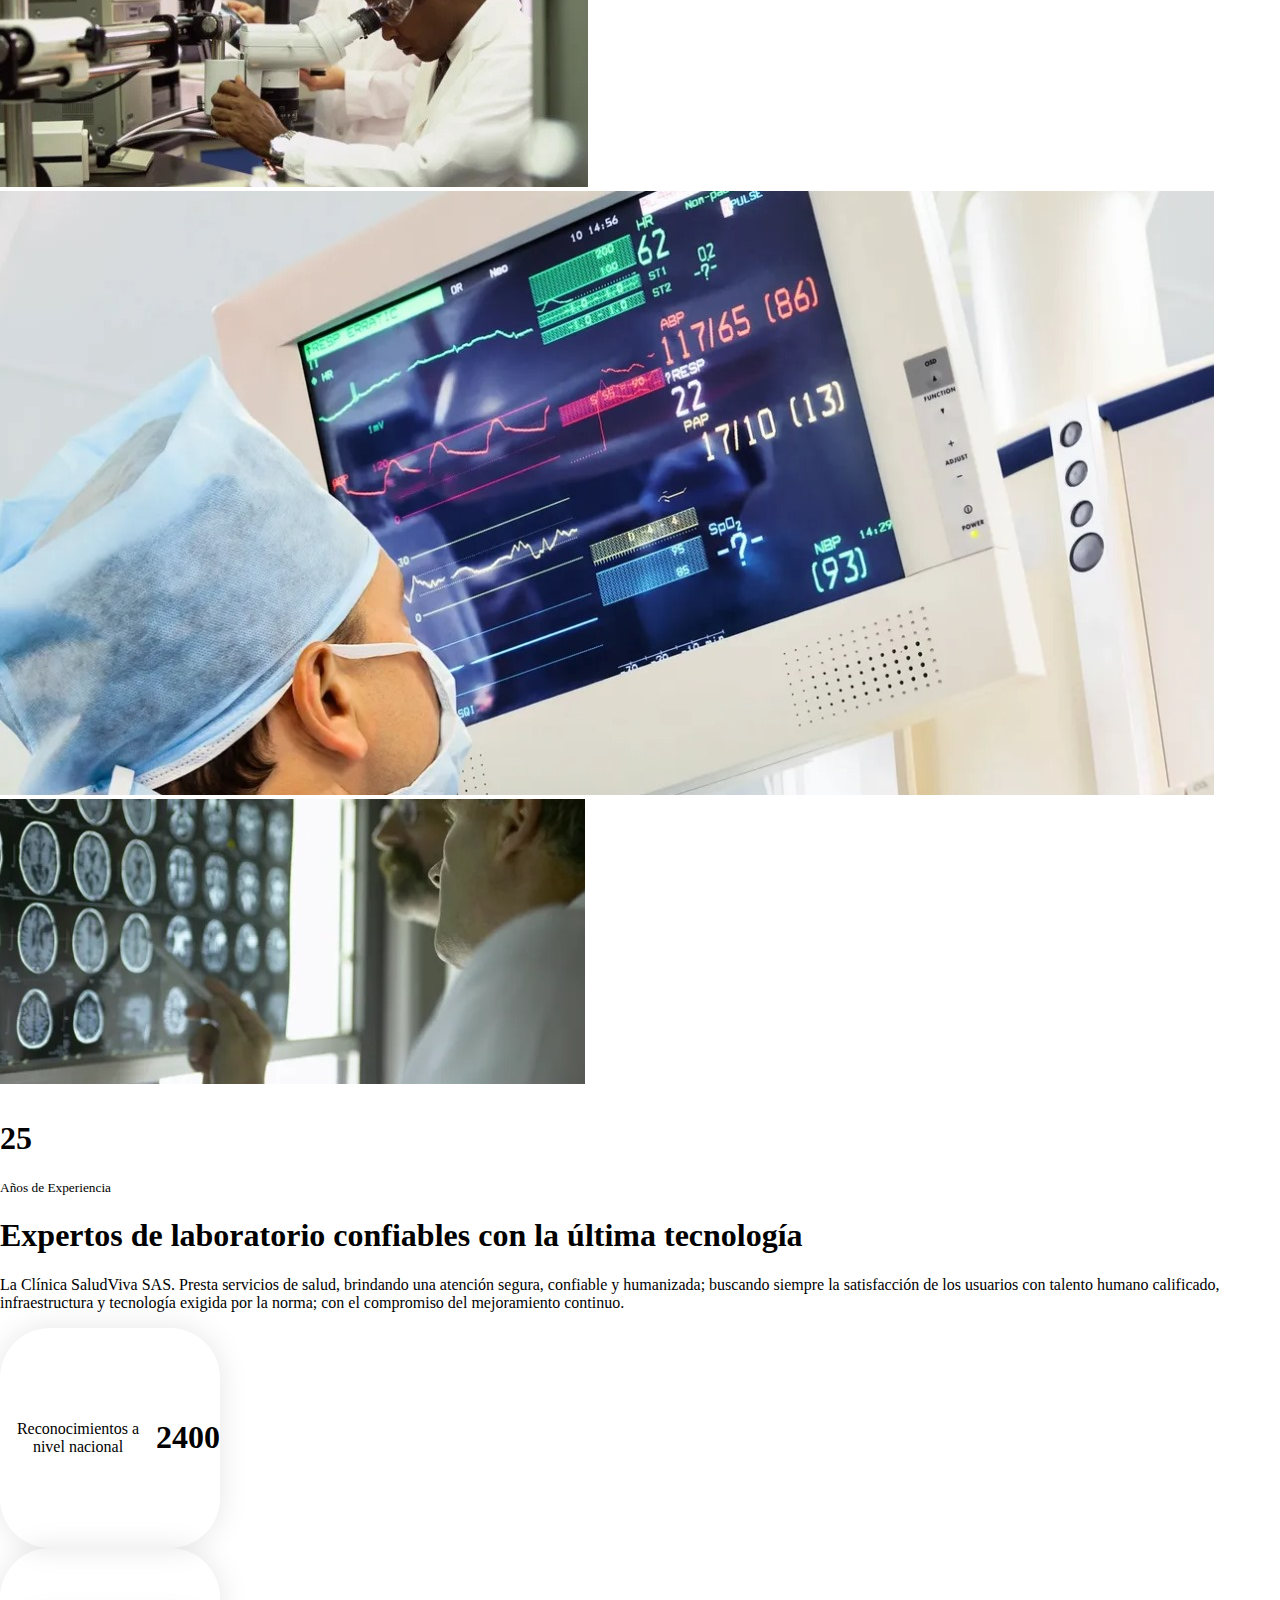
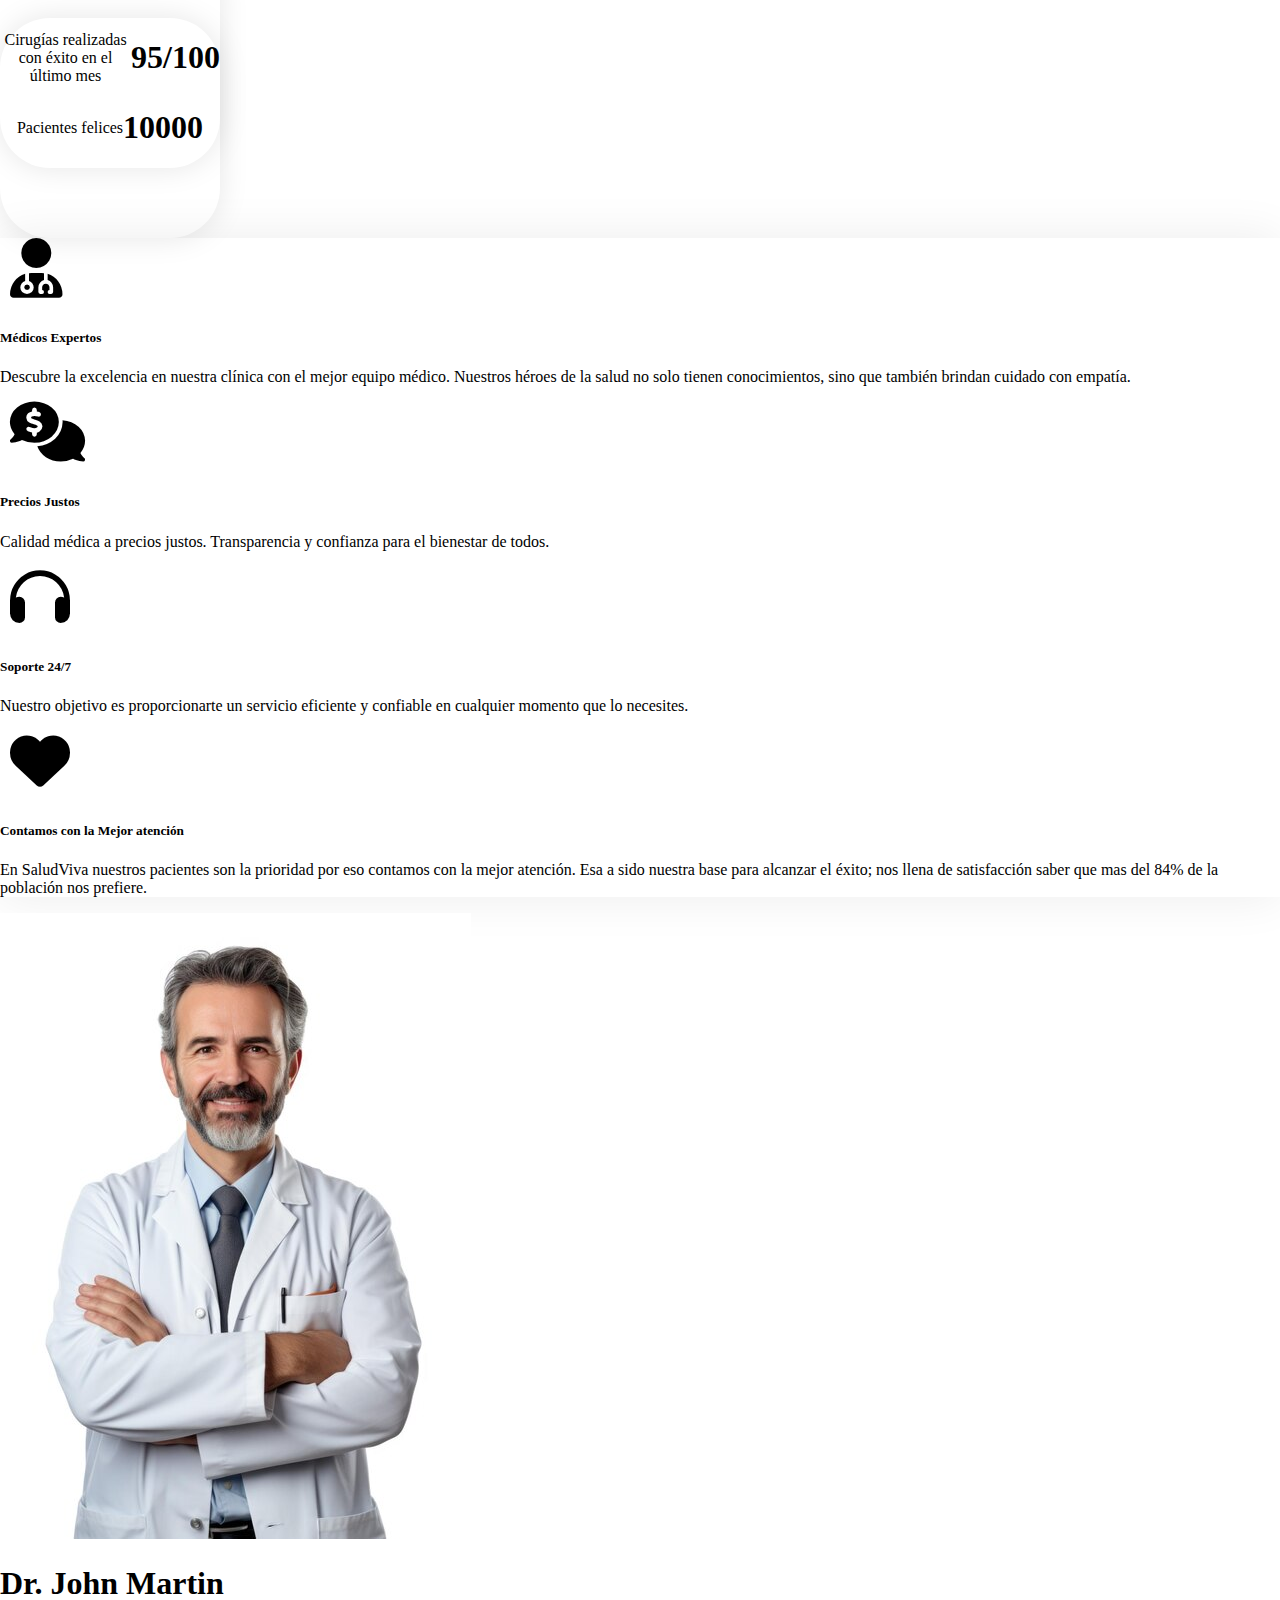
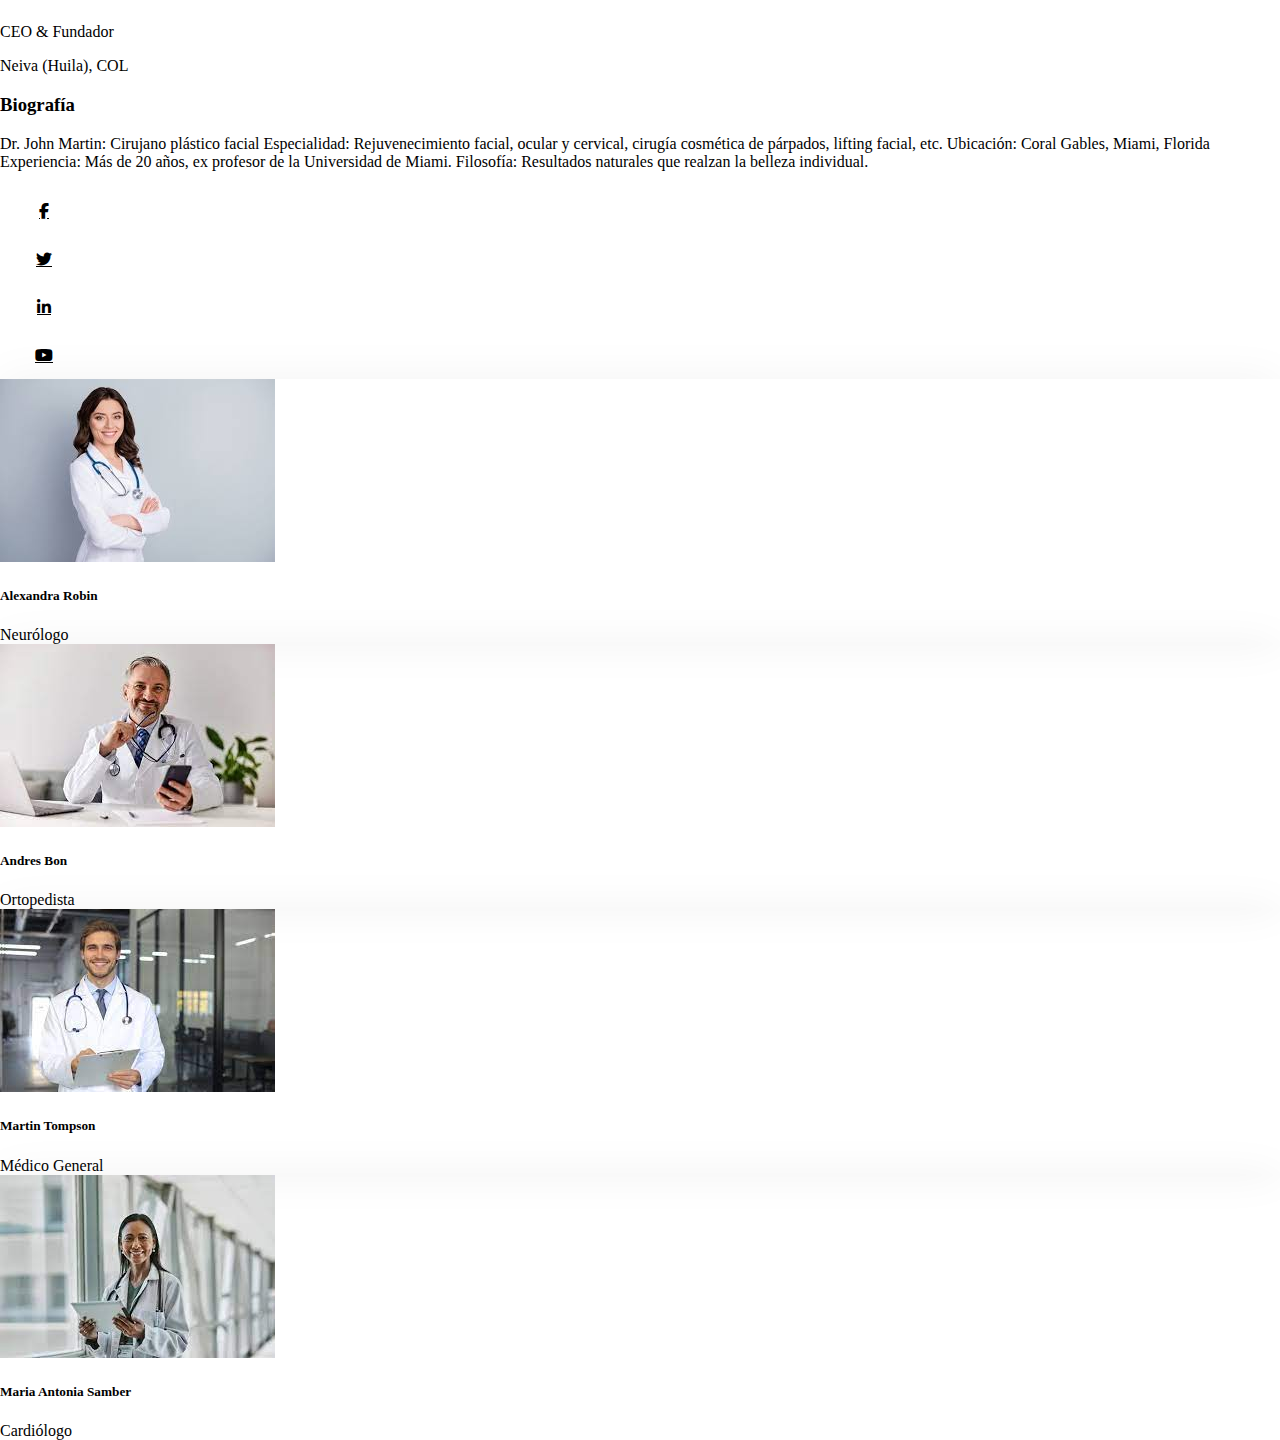
==== commit 3df06573: "Se actualizó todo" ====
--- a/front_end/index.html
+++ b/front_end/index.html
@@ -74,15 +74,15 @@
                         <div class="nav-item dropdown">
                             <a href="#" class="nav-link dropdown-toggle" data-bs-toggle="dropdown">Pacientes</a>
                             <div class="dropdown-menu bg-light m-0">                                
-                                <a href="pacienteRegistro.html" class="dropdown-item">Registro</a>
+                                <a href="pacienteRegistro.html" class="dropdown-item">Registro de Pacientes</a>
                                 <a href="listaPaciente.html" class="dropdown-item">Lista Pacientes</a>
                             </div>
                         </div>
                         <div class="nav-item dropdown">
-                        <a href="medicos.html" class="nav-item nav-link">Médico</a>
+                        <a href="medicos.html" class="nav-item nav-link">Médicos</a>
                     </div>
                     <div class="nav-item dropdown">
-                        <a href="#" class="nav-link dropdown-toggle"data-bs-toggle="dropdown">Ingreso</a>
+                        <a href="#" class="nav-link dropdown-toggle"data-bs-toggle="dropdown">Ingresos</a>
                         <div class="dropdown-menu bg-light m-0">
                             <a href="ingresoRegistro.html" class="dropdown-item">Registro de Ingresos</a>
                             <a href="listaIngreso.html" class="dropdown-item">Lista de Ingresos</a>
@@ -177,7 +177,7 @@
                     </div>
                 </div>
                 <div class="col-lg-6 wow fadeIn" data-wow-delay="0.5s">
-                    <h1 class="display-6 mb-4">Expertos de laboratorio confiables y las últimas tecnologías de laboratorio</h1>
+                    <h1 class="display-6 mb-4">Expertos de laboratorio confiables con la última tecnología</h1>
                     <p class="mb-4">La  Clínica  SaludViva  SAS.  Presta  servicios de  salud,  brindando una atención segura, 
                                     confiable y humanizada; buscando siempre la satisfacción de los usuarios con talento humano calificado, 
                                     infraestructura y tecnología exigida por la norma; con el compromiso del mejoramiento continuo. 
@@ -197,7 +197,7 @@
                         </div>
                         <div class="col-sm-6">
                             <div class="about-fact mt-n130 btn-square flex-column rounded-circle bg-dark mx-sm-auto">
-                                <p class="text-white mb-0">pacientes felices</p>
+                                <p class="text-white mb-0">Pacientes felices</p>
                                 <h1 class="text-white mb-0" data-toggle="counter-up">10000</h1>
                             </div>
                         </div>
@@ -232,7 +232,7 @@
                         <h5 class="mb-3">Precios Justos</h5>
                         <p class="mb-0">Calidad médica a precios justos. 
                             Transparencia y confianza para el bienestar de 
-                            todos</p>
+                            todos.</p>
                     </div>
                 </div>
                 <div class="col-md-6 col-lg-3 wow fadeIn" data-wow-delay="0.5s">
@@ -250,9 +250,9 @@
                         <div class="icon-box-primary mb-4">
                             <i class="fa-solid fa-heart"></i>
                         </div>
-                        <h5 class="mb-3">Contamos con la Mejor antención</h5>
-                        <p class="mb-0">En SaludViva nuestros paciente son la prioridad por eso contamos con la mejor atencion 
-                            esa a sido nuestra clave a exito; nos llena de satisfacción saber que mas del 84% de la poblacion nos prefiere 
+                        <h5 class="mb-3">Contamos con la Mejor atención</h5>
+                        <p class="mb-0">En SaludViva nuestros pacientes son la prioridad por eso contamos con la mejor atención.
+                            Esa a sido nuestra base para alcanzar el éxito; nos llena de satisfacción saber que mas del 84% de la población nos prefiere. 
                         </p>
                     </div>
                 </div>
@@ -269,9 +269,9 @@
                 </div>
                 <div class="col-md-6 wow fadeIn" data-wow-delay="0.5s">
                     <h1 class="display-6 mb-3">Dr. John Martin</h1>
-                    <p class="mb-1">CEO & Founder</p>
-                    <p class="mb-5">Labsky, New York, USA</p>
-                    <h3 class="mb-3">Biography</h3>
+                    <p class="mb-1">CEO & Fundador</p>
+                    <p class="mb-5">Neiva (Huila), COL</p>
+                    <h3 class="mb-3">Biografía</h3>
                     <p class="mb-4">Dr. John Martin: Cirujano plástico facial
                         Especialidad: Rejuvenecimiento facial, ocular y cervical, cirugía cosmética de párpados, lifting facial, etc.
                         Ubicación: Coral Gables, Miami, Florida
